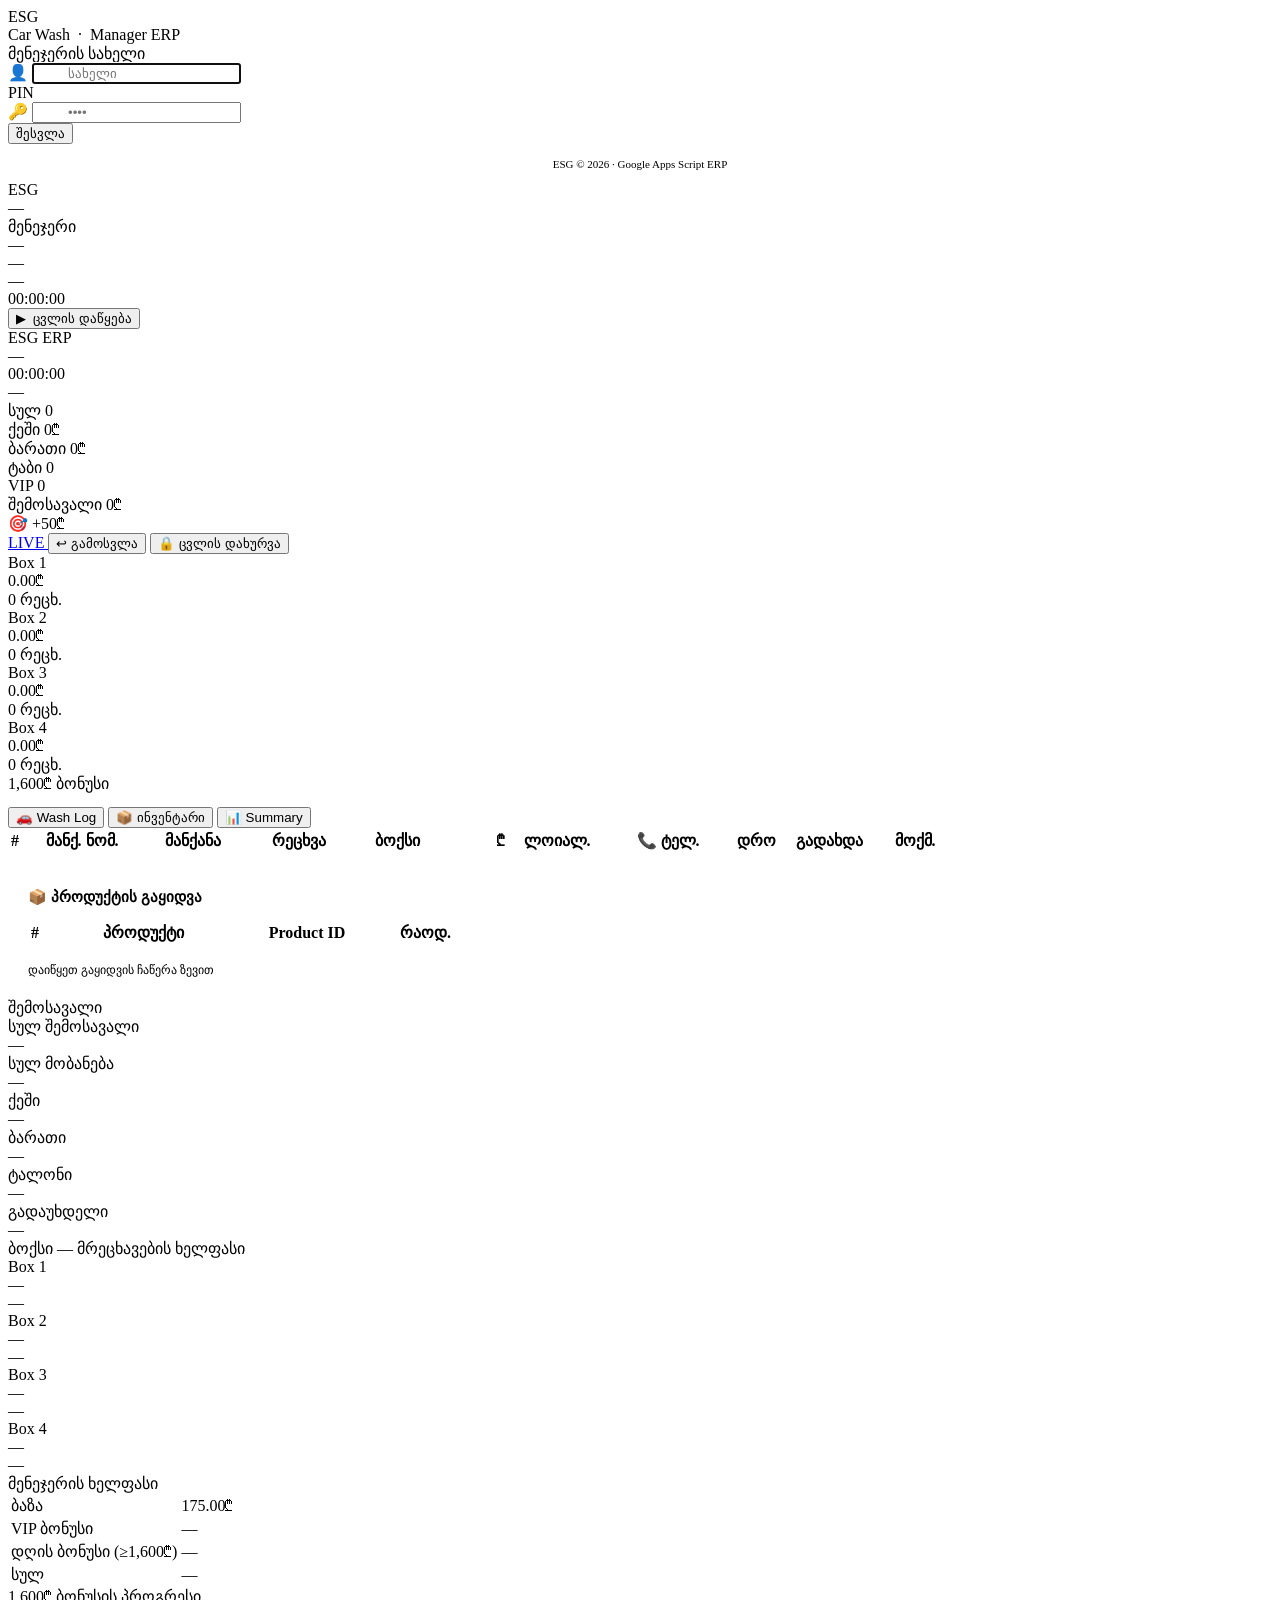
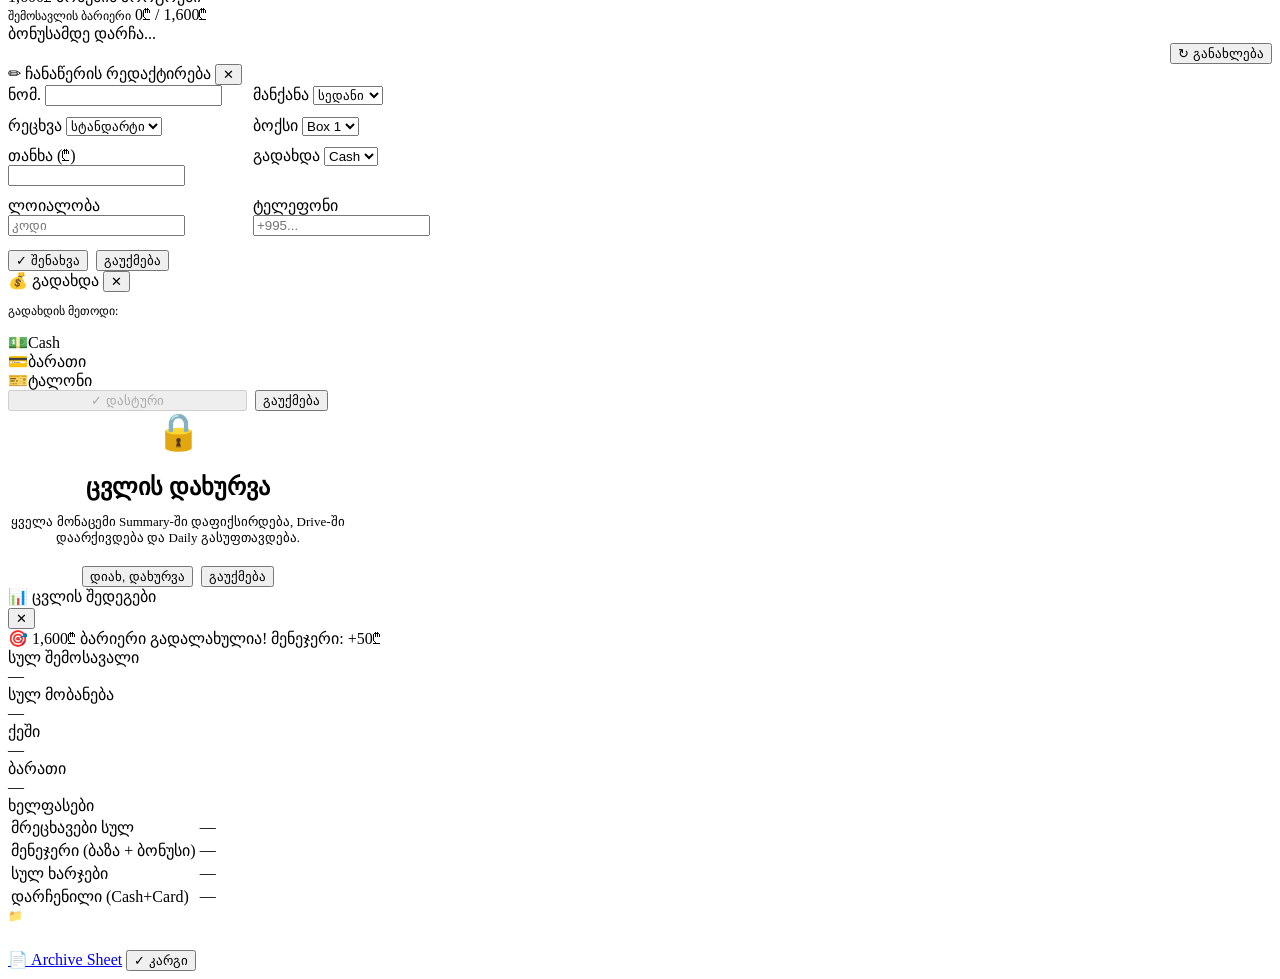
==== index.html @ 3c3db8a5 "v11: Native Excel grid - 25 pre-rows, Tab/Enter nav, box colours - Reverted box panel (v10), kept ta" ====
<!DOCTYPE html>
<html lang="ka">
<head>
  <meta charset="UTF-8">
  <meta name="viewport" content="width=device-width, initial-scale=1.0">
  <title>ESG Manager ERP</title>
  <?!= include('style'); ?>
</head>
<body>

<!-- ═══════════════════════════════ LOGIN ═══════════════════════════════ -->
<div id="login-screen">
  <div class="login-card">
    <div class="login-logo">
      <div class="esg-logo-mark">
        <span class="l-e">E</span><span class="l-s">S</span><span class="l-g">G</span>
      </div>
      <div class="login-subtitle">Car Wash &nbsp;·&nbsp; Manager ERP</div>
    </div>
    <div class="login-error" id="login-error"></div>
    <form class="login-form" id="login-form" autocomplete="off">
      <div class="fg">
        <label>მენეჯერის სახელი</label>
        <div class="input-wrap">
          <span class="ii">👤</span>
          <input type="text" id="manager-name" placeholder="სახელი" required autofocus
                 style="padding-left:34px">
        </div>
      </div>
      <div class="fg">
        <label>PIN</label>
        <div class="input-wrap">
          <span class="ii">🔑</span>
          <input type="password" id="pin" placeholder="••••" maxlength="6"
                 inputmode="numeric" required style="padding-left:34px">
        </div>
      </div>
      <button type="submit" class="btn btn-primary login-submit" id="login-btn">შესვლა</button>
    </form>
    <p style="text-align:center;margin-top:14px;font-size:11px;color:var(--text-4)">
      ESG © 2026 · Google Apps Script ERP
    </p>
  </div>
</div>

<!-- ═══════════════════════════ START SHIFT ══════════════════════════════ -->
<div id="start-shift-screen">
  <div class="ss-card">
    <div class="ss-logo"><div class="ss-esg"><span class="e">E</span><span class="s">S</span><span class="g">G</span></div></div>
    <div class="ss-manager-strip">
      <div class="ss-avatar" id="ss-avatar">—</div>
      <div>
        <div class="ss-greeting-lbl">მენეჯერი</div>
        <div class="ss-manager-name" id="ss-manager-name">—</div>
      </div>
    </div>
    <div class="ss-datetime">
      <div class="ss-day" id="ss-day-name">—</div>
      <div class="ss-date" id="ss-date-str">—</div>
      <div class="ss-bigclock">
        <span id="ss-hh">00</span><span class="csep">:</span><span id="ss-mm">00</span><span class="csep">:</span><span id="ss-ss">00</span>
      </div>
    </div>
    <button class="ss-startbtn" id="start-shift-btn">▶ &nbsp;ცვლის დაწყება</button>
  </div>
</div>

<!-- ════════════════════════════ MAIN APP ════════════════════════════════ -->
<div id="app">

  <!-- HEADER -->
  <header class="app-header">
    <!-- Logo -->
    <div class="hdr-logo">
      <span class="le">E</span><span class="ls">S</span><span class="lg">G</span>
      <span class="hdr-logo-sub">ERP</span>
    </div>

    <div class="hdr-divider"></div>

    <!-- Clock -->
    <div class="hdr-clock">
      <div class="hdr-clock-day" id="hdr-date">—</div>
      <div class="hdr-clock-time">
        <span id="hdr-hh">00</span><span class="csep">:</span><span id="hdr-mm">00</span><span class="csep">:</span><span id="hdr-ss">00</span>
      </div>
    </div>

    <div class="hdr-divider"></div>

    <!-- Manager -->
    <div class="hdr-manager">
      <div class="hdr-mgr-dot"></div>
      <span class="hdr-mgr-name" id="manager-name-display">—</span>
    </div>
    <div class="hdr-shift-info" id="hdr-shift-info"></div>

    <!-- Stats (live) -->
    <div class="hdr-stats" style="margin-left:auto">
      <div class="hdr-stat">
        <span class="hdr-stat-label">სულ</span>
        <span class="hdr-stat-value" id="st-washes">0</span>
      </div>
      <div class="hdr-stat s-cash">
        <span class="hdr-stat-label">ქეში</span>
        <span class="hdr-stat-value" id="st-cash">0₾</span>
      </div>
      <div class="hdr-stat">
        <span class="hdr-stat-label">ბარათი</span>
        <span class="hdr-stat-value" id="st-card">0₾</span>
      </div>
      <div class="hdr-stat s-pending">
        <span class="hdr-stat-label">ტაბი</span>
        <span class="hdr-stat-value" id="st-pending">0</span>
      </div>
      <div class="hdr-stat s-vip">
        <span class="hdr-stat-label">VIP</span>
        <span class="hdr-stat-value" id="st-vip">0</span>
      </div>
      <div class="hdr-stat s-revenue">
        <span class="hdr-stat-label">შემოსავალი</span>
        <span class="hdr-stat-value" id="st-revenue">0₾</span>
      </div>
      <div class="bonus-pill" id="bonus-pill">🎯 +50₾</div>
    </div>

    <!-- Actions -->
    <div class="hdr-actions">
      <a class="live-pill" id="live-link-btn" href="#" target="_blank">
        <span class="live-dot"></span>LIVE
      </a>
      <button class="btn btn-outline btn-sm" id="logout-btn">↩ გამოსვლა</button>
      <button class="btn btn-primary" id="close-shift-btn">🔒 ცვლის დახურვა</button>
    </div>
  </header>

  <!-- BOX EARNINGS BAR -->
  <div class="box-bar">
    <div class="box-bar-item"><div class="bbi-label">Box 1</div><div class="bbi-salary" id="box1-sal">0.00₾</div><div class="bbi-washes" id="box1-w">0 რეცხ.</div></div>
    <div class="box-bar-item"><div class="bbi-label">Box 2</div><div class="bbi-salary" id="box2-sal">0.00₾</div><div class="bbi-washes" id="box2-w">0 რეცხ.</div></div>
    <div class="box-bar-item"><div class="bbi-label">Box 3</div><div class="bbi-salary" id="box3-sal">0.00₾</div><div class="bbi-washes" id="box3-w">0 რეცხ.</div></div>
    <div class="box-bar-item"><div class="bbi-label">Box 4</div><div class="bbi-salary" id="box4-sal">0.00₾</div><div class="bbi-washes" id="box4-w">0 რეცხ.</div></div>
    <div class="box-bar-item" style="flex:2">
      <div class="bbi-label" style="display:flex;justify-content:space-between">
        <span>1,600₾ ბონუსი</span><span id="bonus-pct-lbl" style="color:var(--cash)"></span>
      </div>
      <div style="height:8px;background:var(--surface-3);border-radius:4px;overflow:hidden;margin-top:6px">
        <div id="bonus-bar-fill" style="height:100%;background:linear-gradient(90deg,var(--esg-blue),var(--cash));border-radius:4px;transition:width .4s ease;width:0%"></div>
      </div>
    </div>
  </div>

  <!-- TAB NAV -->
  <nav class="tab-nav">
    <button class="tab-btn active" data-tab="washes"    onclick="switchTab('washes')">🚗 Wash Log</button>
    <button class="tab-btn"        data-tab="inventory" onclick="switchTab('inventory')">📦 ინვენტარი</button>
    <button class="tab-btn"        data-tab="summary"   onclick="switchTab('summary')">📊 Summary</button>
  </nav>

  <!-- ════════ WASH LOG TAB — NATIVE EXCEL GRID ════════ -->
  <div class="tab-panel active" id="tab-washes">
    <div class="egrid-wrap">
      <table class="egrid" id="wash-grid">
        <thead>
          <tr>
            <th class="col-num" style="text-align:center">#</th>
            <th style="min-width:118px">მანქ. ნომ.</th>
            <th style="min-width:96px">მანქანა</th>
            <th style="min-width:108px">რეცხვა</th>
            <th style="min-width:80px">ბოქსი</th>
            <th style="min-width:64px;text-align:right">₾</th>
            <th style="min-width:96px">ლოიალ.</th>
            <th style="min-width:118px">📞 ტელ.</th>
            <th style="min-width:50px;text-align:center">დრო</th>
            <th style="min-width:88px;text-align:center">გადახდა</th>
            <th style="min-width:76px;text-align:center">მოქმ.</th>
          </tr>
        </thead>
        <tbody id="wash-tbody">
          <!-- pre-rendered by JS: saved rows + 25 empty rows -->
        </tbody>
      </table>
    </div>
  </div>

  <!-- ════════ INVENTORY TAB ════════ -->
  <div class="tab-panel" id="tab-inventory">
    <div style="padding:20px;overflow-y:auto;flex:1">
      <h3 style="margin-bottom:14px;font-size:15px">📦 პროდუქტის გაყიდვა</h3>
      <table class="inv-grid" id="inv-egrid">
        <thead>
          <tr>
            <th class="td-num">#</th>
            <th style="min-width:200px">პროდუქტი</th>
            <th style="min-width:120px">Product ID</th>
            <th style="min-width:80px;text-align:right">რაოდ.</th>
            <th class="td-btn"></th>
          </tr>
        </thead>
        <tbody id="inv-grid-body">
          <!-- rows injected by JS -->
        </tbody>
      </table>
      <div id="inv-session-log" style="margin-top:18px;font-size:12px;color:var(--text-3)">
        დაიწყეთ გაყიდვის ჩაწერა ზევით
      </div>
    </div>
  </div>

  <!-- ════════ SUMMARY TAB ════════ -->
  <div class="tab-panel" id="tab-summary">
    <div class="summary-panel" id="summary-live-panel">
      <div class="sum-section">შემოსავალი</div>
      <div class="sum-grid">
        <div class="sum-card primary"><div class="sum-card-label">სულ შემოსავალი</div><div class="sum-card-value" id="sv-revenue">—</div></div>
        <div class="sum-card"       ><div class="sum-card-label">სულ მობანება</div>  <div class="sum-card-value" id="sv-washes">—</div></div>
        <div class="sum-card green" ><div class="sum-card-label">ქეში</div>          <div class="sum-card-value" id="sv-cash">—</div></div>
        <div class="sum-card"       ><div class="sum-card-label">ბარათი</div>        <div class="sum-card-value" id="sv-card">—</div></div>
        <div class="sum-card amber" ><div class="sum-card-label">ტალონი</div>        <div class="sum-card-value" id="sv-talon">—</div></div>
        <div class="sum-card amber" ><div class="sum-card-label">გადაუხდელი</div>   <div class="sum-card-value" id="sv-pending">—</div></div>
      </div>

      <div class="sum-section">ბოქსი — მრეცხავების ხელფასი</div>
      <div class="box-sum-grid">
        <div class="bsg-card"><div class="bsg-label">Box 1</div><div class="bsg-value" id="sv-b1-sal">—</div><div class="bsg-sub" id="sv-b1-w">—</div></div>
        <div class="bsg-card"><div class="bsg-label">Box 2</div><div class="bsg-value" id="sv-b2-sal">—</div><div class="bsg-sub" id="sv-b2-w">—</div></div>
        <div class="bsg-card"><div class="bsg-label">Box 3</div><div class="bsg-value" id="sv-b3-sal">—</div><div class="bsg-sub" id="sv-b3-w">—</div></div>
        <div class="bsg-card"><div class="bsg-label">Box 4</div><div class="bsg-value" id="sv-b4-sal">—</div><div class="bsg-sub" id="sv-b4-w">—</div></div>
      </div>

      <div class="sum-section">მენეჯერის ხელფასი</div>
      <table class="sum-table">
        <tr><td>ბაზა</td><td id="sv-mgr-base">175.00₾</td></tr>
        <tr><td>VIP ბონუსი</td><td id="sv-mgr-vip">—</td></tr>
        <tr><td>დღის ბონუსი (≥1,600₾)</td><td id="sv-mgr-bonus">—</td></tr>
        <tr class="total-r"><td>სულ</td><td id="sv-mgr-total">—</td></tr>
      </table>

      <div class="sum-section">1,600₾ ბონუსის პროგრესი</div>
      <div class="bonus-bar-wrap">
        <div class="bbar-header">
          <span style="font-size:12px">შემოსავლის ბარიერი</span>
          <span id="sv-bonus-status" style="color:var(--text-3)">0₾ / 1,600₾</span>
        </div>
        <div class="bbar-track"><div class="bbar-fill" id="sv-bonus-bar" style="width:0%"></div></div>
        <div class="bbar-label" id="sv-bonus-lbl">ბონუსამდე დარჩა...</div>
      </div>

      <div style="text-align:right">
        <button class="btn btn-outline btn-sm" onclick="refreshSummary()">↻ განახლება</button>
      </div>
    </div>
  </div>

</div><!-- /app -->

<!-- ══════════════════════════ MODALS ════════════════════════════════ -->

<!-- Edit Entry Modal -->
<div class="modal-overlay" id="edit-modal">
  <div class="modal" style="width:480px">
    <div class="modal-hdr">
      <span class="modal-title">✏ ჩანაწერის რედაქტირება</span>
      <button class="modal-close" id="close-edit-modal">✕</button>
    </div>
    <form id="edit-form">
      <div style="display:grid;grid-template-columns:1fr 1fr;gap:10px;margin-bottom:14px">
        <div><label>ნომ.</label>
          <input type="text" id="edit-plate" required style="text-transform:uppercase"></div>
        <div><label>მანქანა</label>
          <select id="edit-car-type">
            <option>სედანი</option><option>ჯიპი</option><option>ჯიპი XL</option>
          </select></div>
        <div><label>რეცხვა</label>
          <select id="edit-wash-type">
            <option>სტანდარტი</option><option>VIP</option><option>შიგნიდან</option>
            <option>გარედან</option><option>ორივე</option><option>სხვა</option>
          </select></div>
        <div><label>ბოქსი</label>
          <select id="edit-box">
            <option>Box 1</option><option>Box 2</option><option>Box 3</option><option>Box 4</option>
          </select></div>
        <div><label>თანხა (₾)</label>
          <input type="number" id="edit-cost" min="0" step="1" required></div>
        <div><label>გადახდა</label>
          <select id="edit-payment">
            <option>Cash</option><option>Card</option><option>Talon</option>
          </select></div>
        <div><label>ლოიალობა</label>
          <input type="text" id="edit-loyalty" placeholder="კოდი"></div>
        <div><label>ტელეფონი</label>
          <input type="text" id="edit-phone" placeholder="+995..."></div>
      </div>
      <div style="display:flex;gap:8px">
        <button type="submit" class="btn btn-primary" id="save-edit-btn">✓ შენახვა</button>
        <button type="button" class="btn btn-outline" onclick="closeEditModal()">გაუქმება</button>
      </div>
    </form>
  </div>
</div>

<!-- Collect Payment -->
<div class="modal-overlay" id="collect-modal">
  <div class="modal" style="width:320px">
    <div class="modal-hdr">
      <span class="modal-title" id="collect-modal-title">💰 გადახდა</span>
      <button class="modal-close" onclick="closeCollectModal()">✕</button>
    </div>
    <p style="font-size:12px;color:var(--text-3);margin-bottom:14px">გადახდის მეთოდი:</p>
    <div class="pay-option-grid">
      <div class="pay-option" onclick="selectPay('Cash')">
        <span class="po-icon">💵</span><span class="po-lbl">Cash</span>
      </div>
      <div class="pay-option" onclick="selectPay('Card')">
        <span class="po-icon">💳</span><span class="po-lbl">ბარათი</span>
      </div>
      <div class="pay-option" onclick="selectPay('Talon')">
        <span class="po-icon">🎫</span><span class="po-lbl">ტალონი</span>
      </div>
    </div>
    <div style="display:flex;gap:8px">
      <button class="btn btn-primary" id="confirm-pay-btn" style="flex:1" disabled onclick="onConfirmPay()">✓ დასტური</button>
      <button class="btn btn-outline" onclick="closeCollectModal()">გაუქმება</button>
    </div>
  </div>
</div>

<!-- Confirm Close Shift -->
<div class="modal-overlay" id="confirm-modal">
  <div class="modal" style="width:340px;text-align:center">
    <div style="font-size:36px;margin-bottom:10px">🔒</div>
    <h2 style="margin-bottom:8px">ცვლის დახურვა</h2>
    <p style="color:var(--text-3);margin-bottom:20px;font-size:13px">
      ყველა მონაცემი Summary-ში დაფიქსირდება, Drive-ში დაარქივდება და Daily გასუფთავდება.
    </p>
    <div style="display:flex;gap:8px;justify-content:center">
      <button class="btn btn-primary" id="confirm-yes">დიახ, დახურვა</button>
      <button class="btn btn-outline" id="confirm-no">გაუქმება</button>
    </div>
  </div>
</div>

<!-- Shift Summary Result -->
<div class="modal-overlay" id="summary-modal">
  <div class="modal" style="width:540px">
    <div class="modal-hdr">
      <div>
        <div class="modal-title">📊 ცვლის შედეგები</div>
        <div style="font-size:11px;color:var(--text-3);margin-top:2px" id="sm-date"></div>
      </div>
      <button class="modal-close" id="close-summary-modal">✕</button>
    </div>
    <div class="bonus-alert" id="sm-bonus-alert">🎯 1,600₾ ბარიერი გადალახულია! მენეჯერი: +50₾</div>
    <div class="sm-grid">
      <div class="sm-card accent"><div class="scl">სულ შემოსავალი</div><div class="scv" id="sm-revenue">—</div></div>
      <div class="sm-card"      ><div class="scl">სულ მობანება</div>  <div class="scv" id="sm-washes">—</div></div>
      <div class="sm-card green"><div class="scl">ქეში</div>           <div class="scv" id="sm-cash">—</div></div>
      <div class="sm-card"     ><div class="scl">ბარათი</div>          <div class="scv" id="sm-card">—</div></div>
    </div>
    <div class="sum-section" style="margin-top:0">ხელფასები</div>
    <table class="sm-table">
      <tr><td>მრეცხავები სულ</td><td id="sm-washer">—</td></tr>
      <tr><td>მენეჯერი (ბაზა + ბონუსი)</td><td id="sm-mgr">—</td></tr>
      <tr class="total-r"><td>სულ ხარჯები</td><td id="sm-expenses">—</td></tr>
      <tr><td>დარჩენილი (Cash+Card)</td><td id="sm-remain">—</td></tr>
    </table>
    <div style="font-size:12px;color:var(--text-3);margin-bottom:12px">
      📁 <span id="sm-path"></span>
    </div>
    <a class="archive-link" id="sm-archive-url" href="#" target="_blank">📄 Archive Sheet</a>
    <button class="btn btn-primary btn-full" id="close-summary-btn" style="margin-top:14px">✓ კარგი</button>
  </div>
</div>

<div id="toast-container"></div>

<?!= include('script'); ?>
</body>
</html>
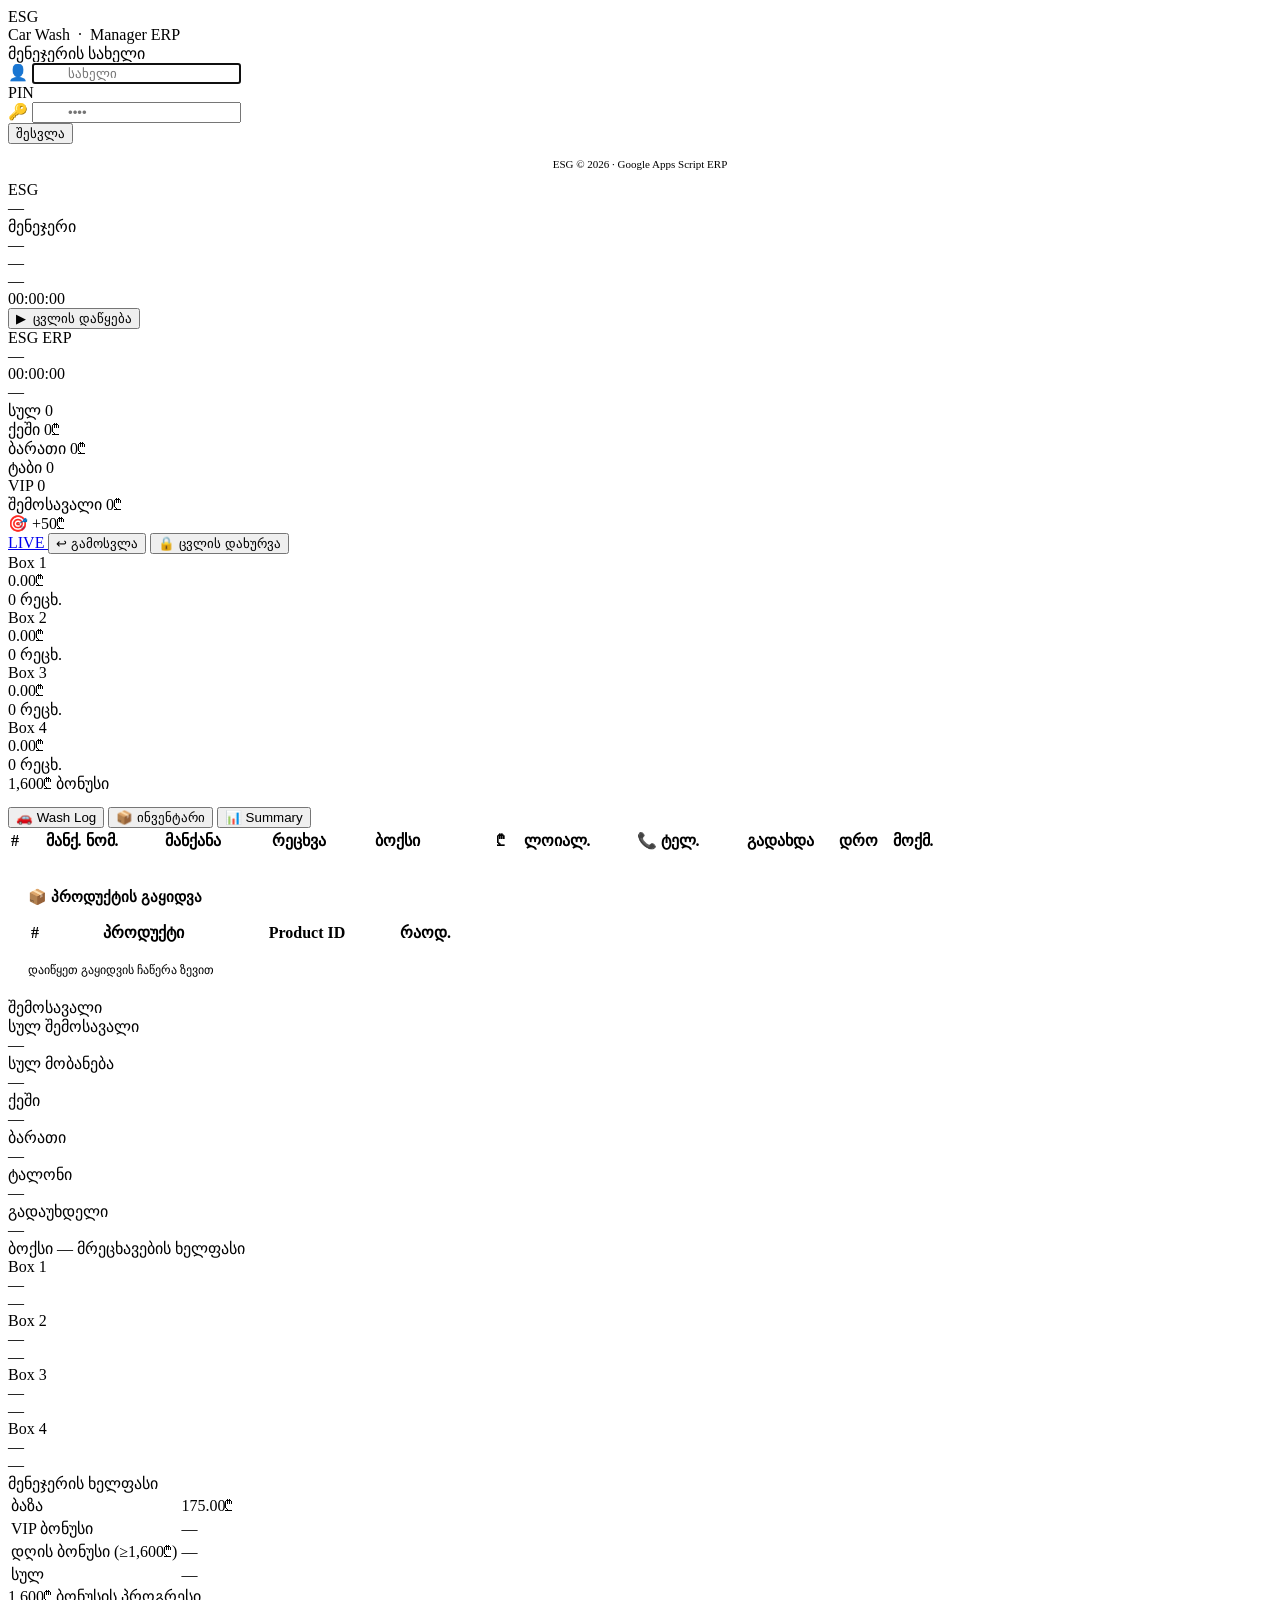
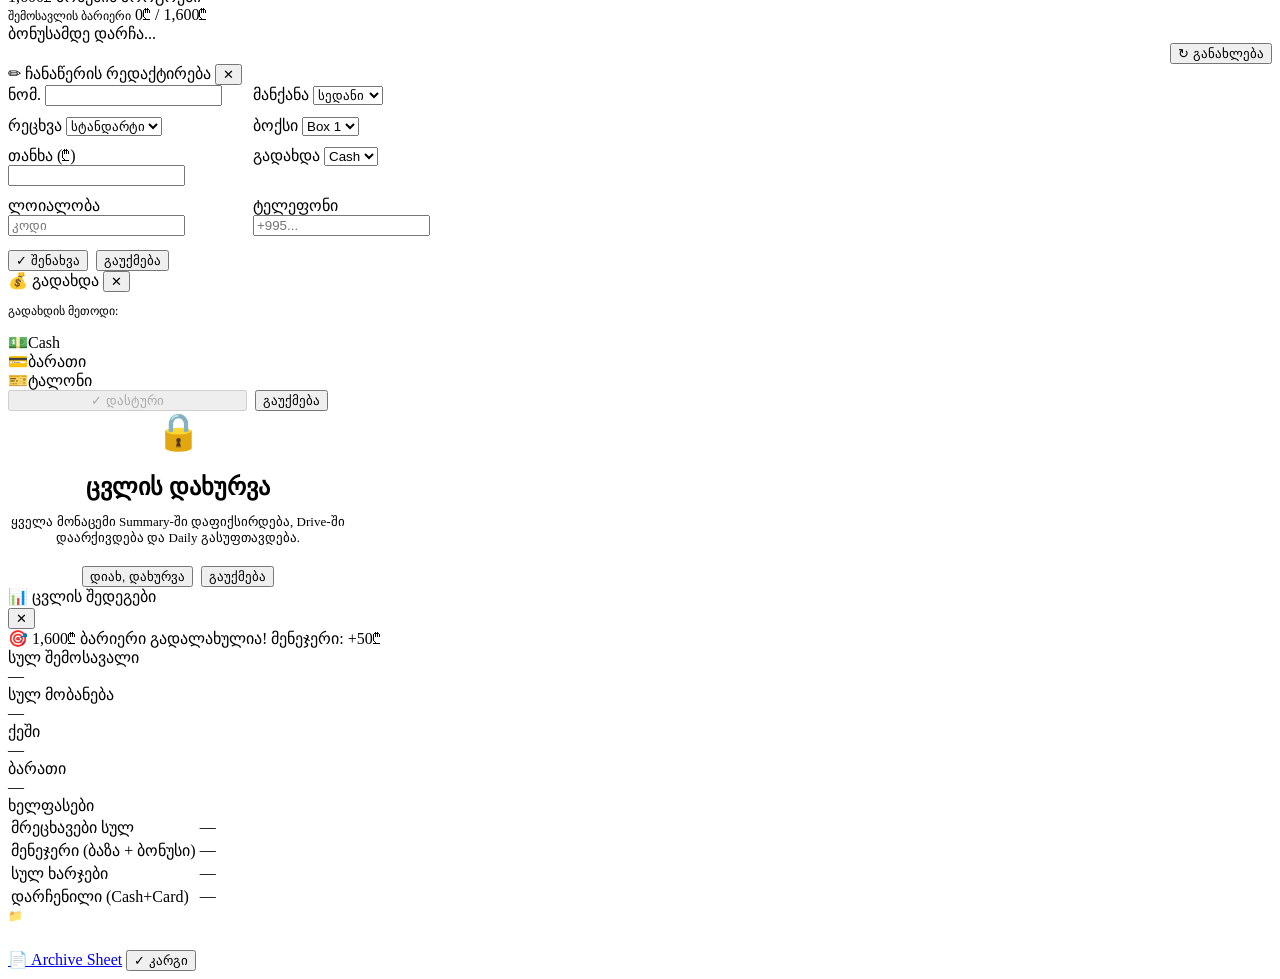
==== commit 21738ce9: "v12: No prefill, coloured box cells, 100 rows, inline payment dropdown - All selects start empty (—)" ====
--- a/index.html
+++ b/index.html
@@ -171,9 +171,9 @@
             <th style="min-width:64px;text-align:right">₾</th>
             <th style="min-width:96px">ლოიალ.</th>
             <th style="min-width:118px">📞 ტელ.</th>
+            <th style="min-width:98px;text-align:center">გადახდა</th>
             <th style="min-width:50px;text-align:center">დრო</th>
-            <th style="min-width:88px;text-align:center">გადახდა</th>
-            <th style="min-width:76px;text-align:center">მოქმ.</th>
+            <th style="min-width:52px;text-align:center">მოქმ.</th>
           </tr>
         </thead>
         <tbody id="wash-tbody">
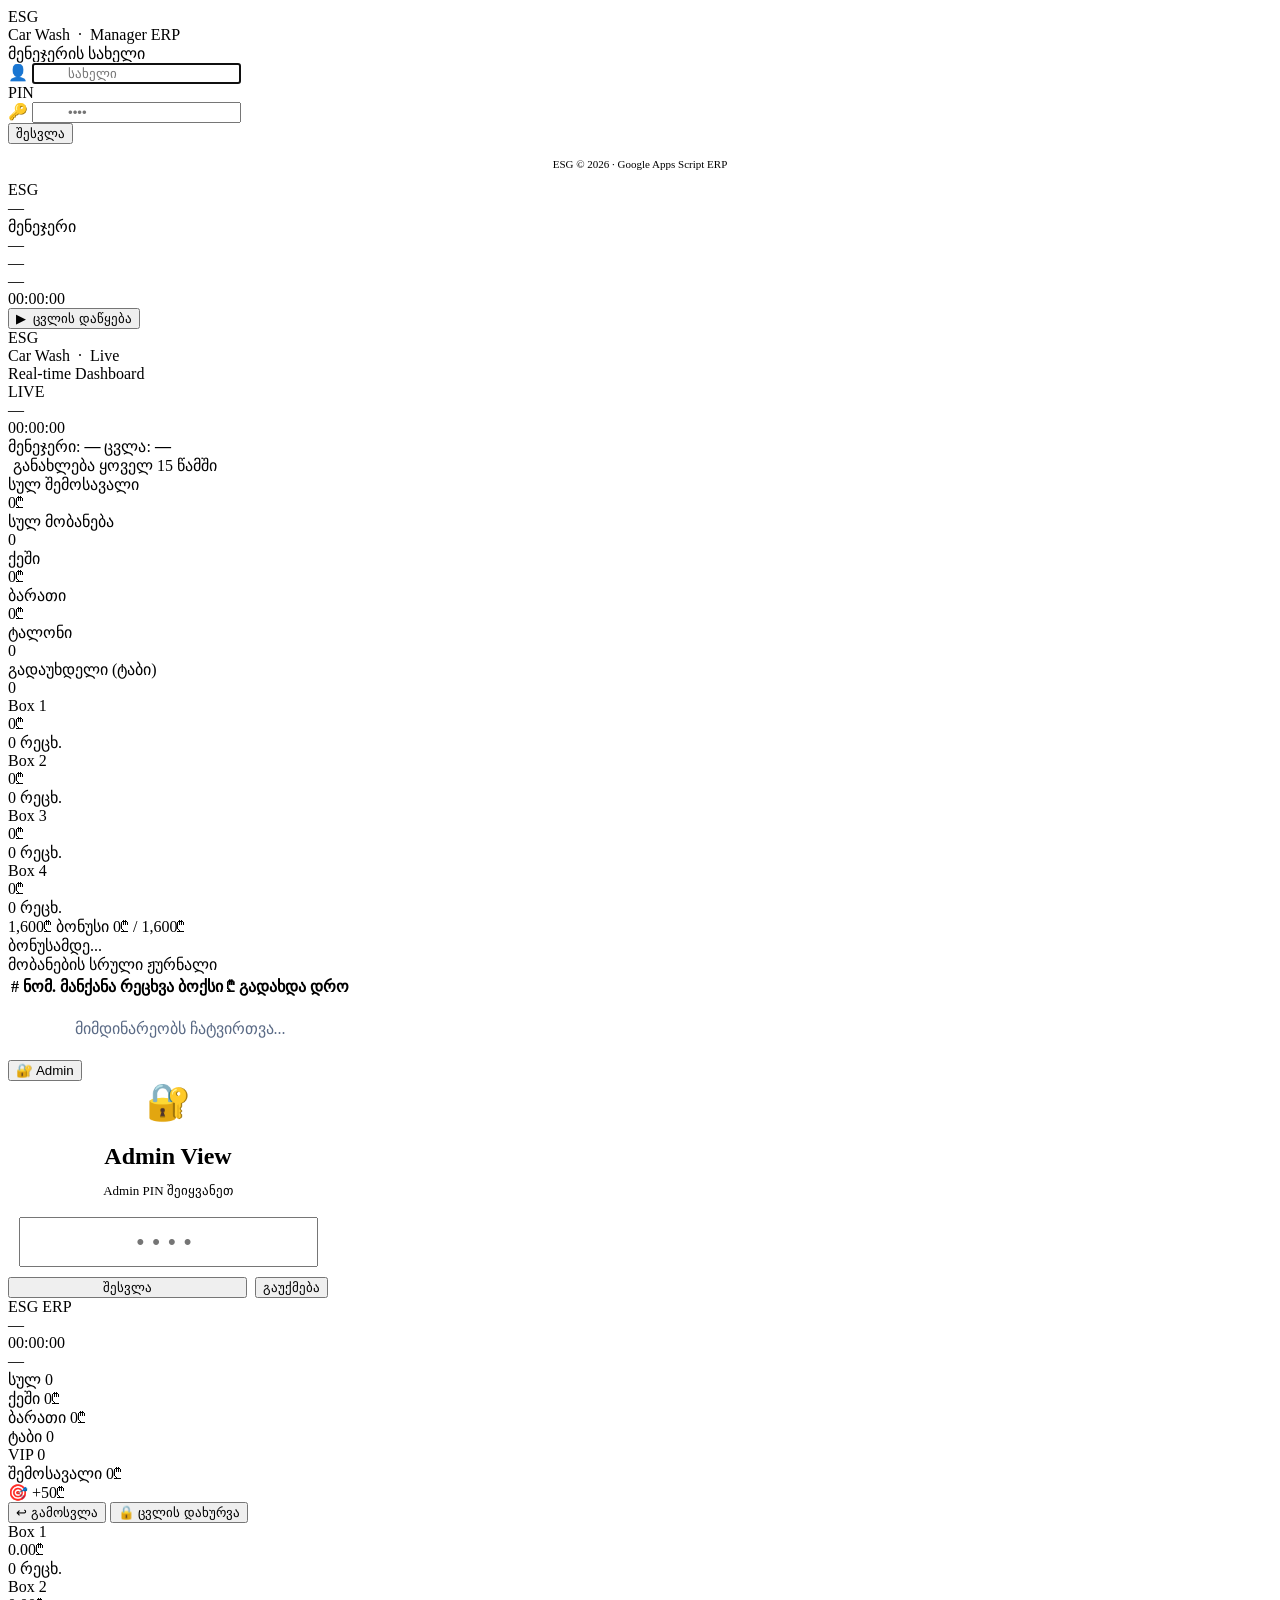
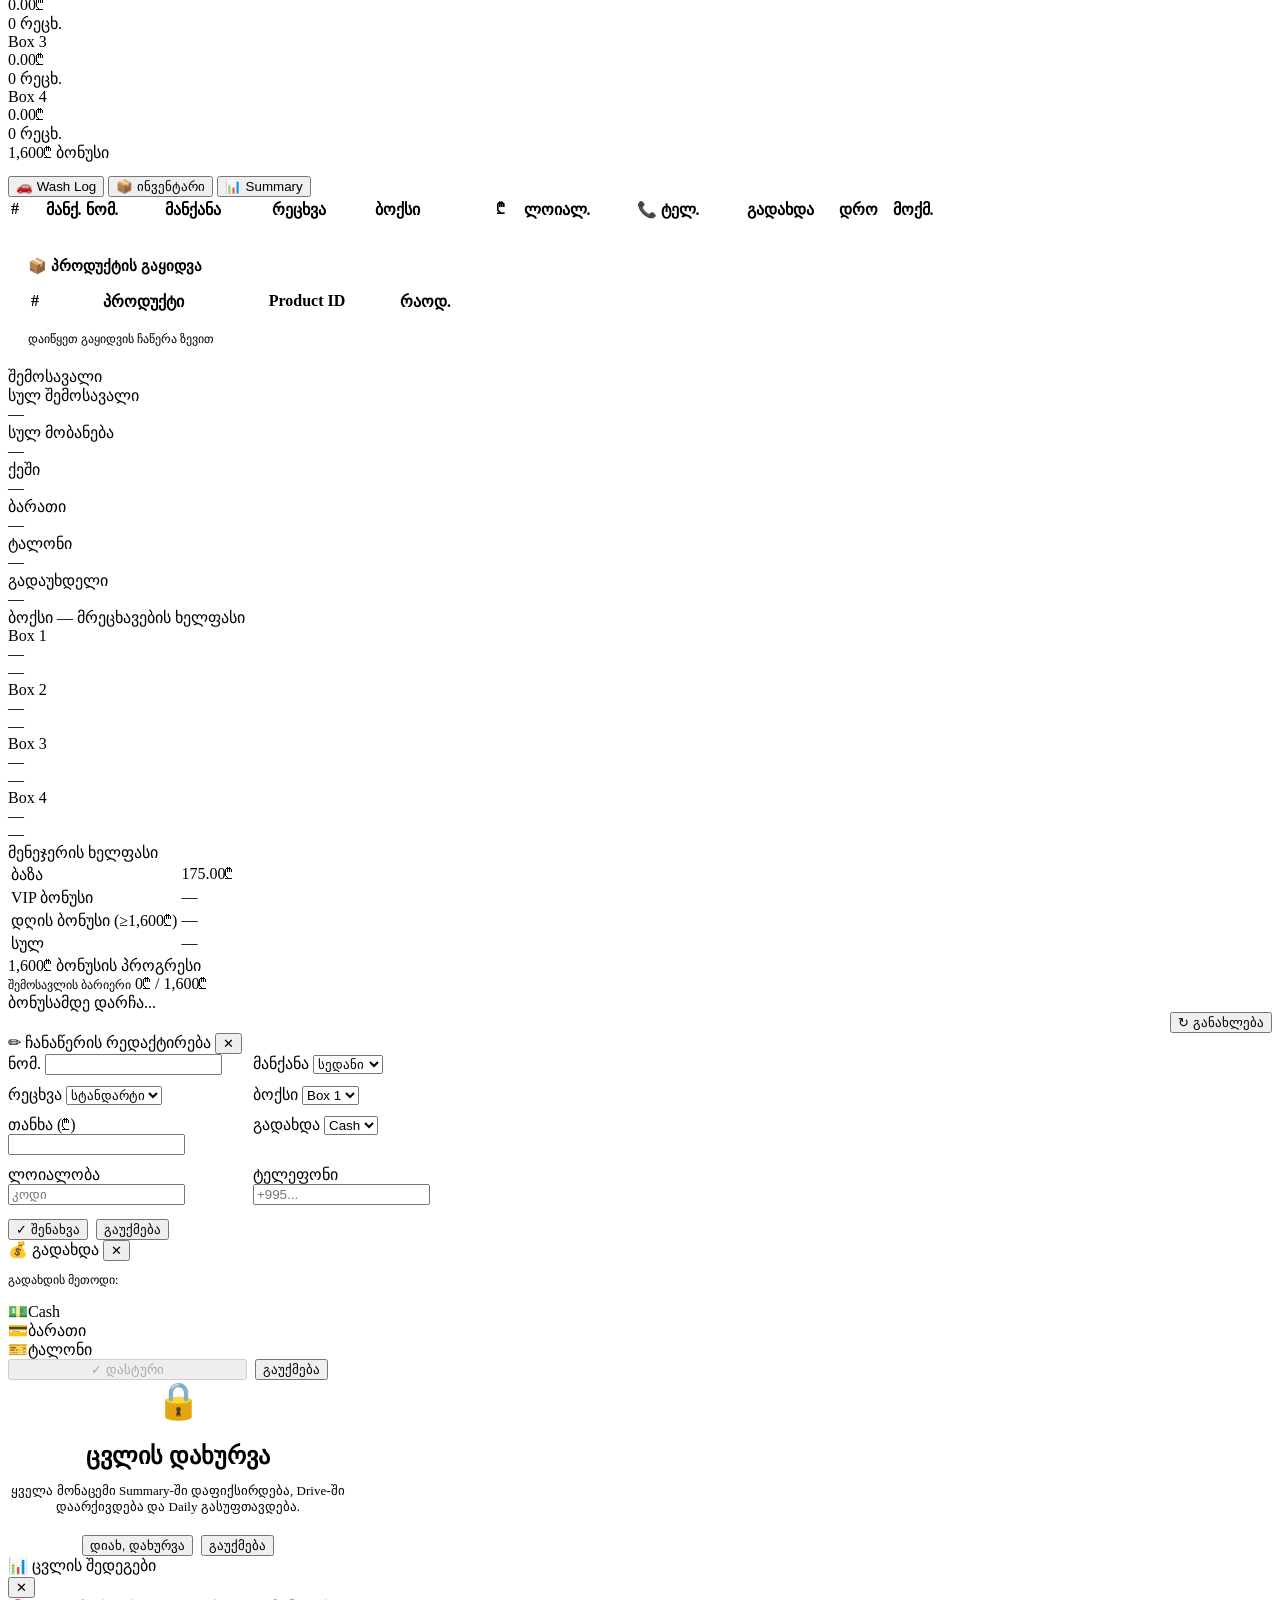
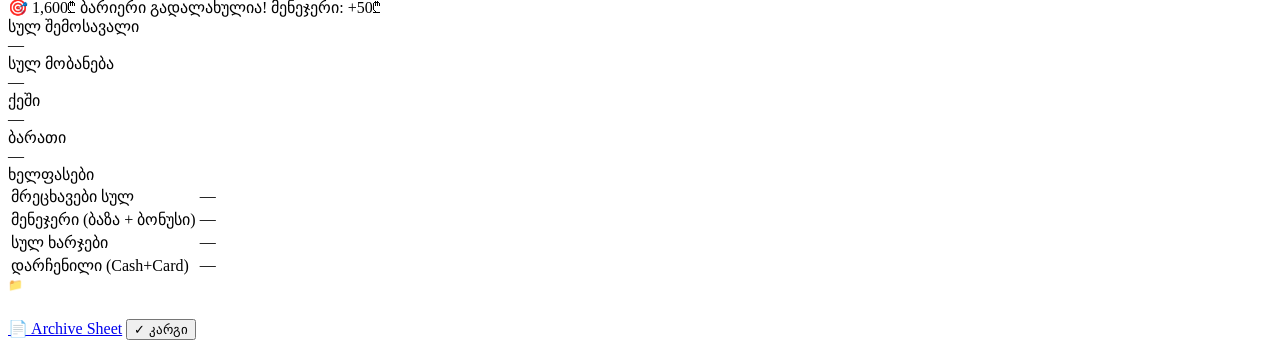
==== commit 774cc069: "v15: live mode as default view + admin PIN 1234 - Anyone opening the webapp now sees a live dark das" ====
--- a/index.html
+++ b/index.html
@@ -65,6 +65,102 @@
   </div>
 </div>
 
+<!-- ═══════════════════════════ LIVE SCREEN ══════════════════════════════ -->
+<div id="live-screen">
+
+  <div class="ls-header">
+    <div class="ls-logo">
+      <div class="ls-logo-badge">ESG</div>
+      <div>
+        <div class="ls-title">Car Wash &nbsp;<span>·</span>&nbsp; Live</div>
+        <div class="ls-subtitle">Real-time Dashboard</div>
+      </div>
+    </div>
+    <div class="ls-live-badge"><span class="ls-live-dot"></span><span>LIVE</span></div>
+    <div class="ls-clock">
+      <div id="ls-date">—</div>
+      <div class="ls-time"><span id="ls-hh">00</span>:<span id="ls-mm">00</span>:<span id="ls-ss">00</span></div>
+    </div>
+  </div>
+
+  <div class="ls-meta">
+    <span>მენეჯერი: <strong id="ls-manager">—</strong></span>
+    <span>ცვლა: <strong id="ls-shift-start">—</strong></span>
+    <span id="ls-refresh-status" style="margin-left:auto;display:flex;align-items:center;gap:5px">
+      <span class="ls-refresh-dot"></span>განახლება ყოველ 15 წამში
+    </span>
+  </div>
+
+  <!-- Stats -->
+  <div class="ls-stats-grid">
+    <div class="ls-card accent"><div class="lsc-label">სულ შემოსავალი</div><div class="lsc-value" id="ls-revenue">0₾</div></div>
+    <div class="ls-card"      ><div class="lsc-label">სულ მობანება</div>  <div class="lsc-value" id="ls-washes">0</div></div>
+    <div class="ls-card green"><div class="lsc-label">ქეში</div>          <div class="lsc-value" id="ls-cash">0₾</div></div>
+    <div class="ls-card blue" ><div class="lsc-label">ბარათი</div>        <div class="lsc-value" id="ls-card">0₾</div></div>
+    <div class="ls-card amber"><div class="lsc-label">ტალონი</div>        <div class="lsc-value" id="ls-talon">0</div></div>
+    <div class="ls-card red"  ><div class="lsc-label">გადაუხდელი (ტაბი)</div><div class="lsc-value" id="ls-pending">0</div></div>
+  </div>
+
+  <!-- Box earnings -->
+  <div class="ls-boxes">
+    <div class="ls-box-card bx1"><div class="lsb-label">Box 1</div><div class="lsb-sal" id="ls-b1-sal">0₾</div><div class="lsb-w" id="ls-b1-w">0 რეცხ.</div></div>
+    <div class="ls-box-card bx2"><div class="lsb-label">Box 2</div><div class="lsb-sal" id="ls-b2-sal">0₾</div><div class="lsb-w" id="ls-b2-w">0 რეცხ.</div></div>
+    <div class="ls-box-card bx3"><div class="lsb-label">Box 3</div><div class="lsb-sal" id="ls-b3-sal">0₾</div><div class="lsb-w" id="ls-b3-w">0 რეცხ.</div></div>
+    <div class="ls-box-card bx4"><div class="lsb-label">Box 4</div><div class="lsb-sal" id="ls-b4-sal">0₾</div><div class="lsb-w" id="ls-b4-w">0 რეცხ.</div></div>
+  </div>
+
+  <!-- Bonus progress -->
+  <div class="ls-bonus-wrap">
+    <div class="ls-bonus-header">
+      <span>1,600₾ ბონუსი</span>
+      <span id="ls-bonus-status">0₾ / 1,600₾</span>
+    </div>
+    <div class="ls-bonus-track"><div class="ls-bonus-fill" id="ls-bonus-bar" style="width:0%"></div></div>
+    <div class="ls-bonus-lbl" id="ls-bonus-lbl">ბონუსამდე...</div>
+  </div>
+
+  <!-- Full wash log -->
+  <div class="ls-section-title">მობანების სრული ჟურნალი</div>
+  <div class="ls-log-wrap">
+    <table class="ls-log-table">
+      <thead>
+        <tr>
+          <th>#</th><th>ნომ.</th><th>მანქანა</th><th>რეცხვა</th>
+          <th>ბოქსი</th><th style="text-align:right">₾</th><th>გადახდა</th><th>დრო</th>
+        </tr>
+      </thead>
+      <tbody id="ls-log-tbody">
+        <tr><td colspan="8" style="text-align:center;color:#5A6A85;padding:20px">მიმდინარეობს ჩატვირთვა...</td></tr>
+      </tbody>
+    </table>
+  </div>
+
+  <!-- Floating admin button -->
+  <button class="ls-admin-btn" id="admin-access-btn" onclick="showAdminPinOverlay()">🔐 Admin</button>
+
+</div><!-- /live-screen -->
+
+<!-- Admin PIN Overlay -->
+<div class="modal-overlay" id="admin-pin-overlay">
+  <div class="modal" style="width:320px;text-align:center">
+    <div style="font-size:36px;margin-bottom:10px">🔐</div>
+    <h2 style="margin-bottom:6px">Admin View</h2>
+    <p style="color:var(--text-3);font-size:13px;margin-bottom:18px">Admin PIN შეიყვანეთ</p>
+    <div class="fg" style="margin-bottom:10px">
+      <input type="password" id="admin-pin-input" placeholder="••••" maxlength="6"
+             inputmode="numeric"
+             style="text-align:center;font-size:22px;letter-spacing:8px;padding:10px"
+             onkeydown="if(event.key==='Enter')unlockAdminFromLive()"
+             oninput="this.value=this.value.replace(/\D/g,'').slice(0,6)">
+    </div>
+    <div class="login-error" id="admin-pin-error"></div>
+    <div style="display:flex;gap:8px;margin-top:4px">
+      <button class="btn btn-primary" style="flex:1" id="admin-pin-btn" onclick="unlockAdminFromLive()">შესვლა</button>
+      <button class="btn btn-outline" onclick="hideAdminPinOverlay()">გაუქმება</button>
+    </div>
+  </div>
+</div>
+
 <!-- ════════════════════════════ MAIN APP ════════════════════════════════ -->
 <div id="app">
 
@@ -126,9 +222,6 @@
 
     <!-- Actions -->
     <div class="hdr-actions">
-      <a class="live-pill" id="live-link-btn" href="#" target="_blank">
-        <span class="live-dot"></span>LIVE
-      </a>
       <button class="btn btn-outline btn-sm" id="logout-btn">↩ გამოსვლა</button>
       <button class="btn btn-primary" id="close-shift-btn">🔒 ცვლის დახურვა</button>
     </div>
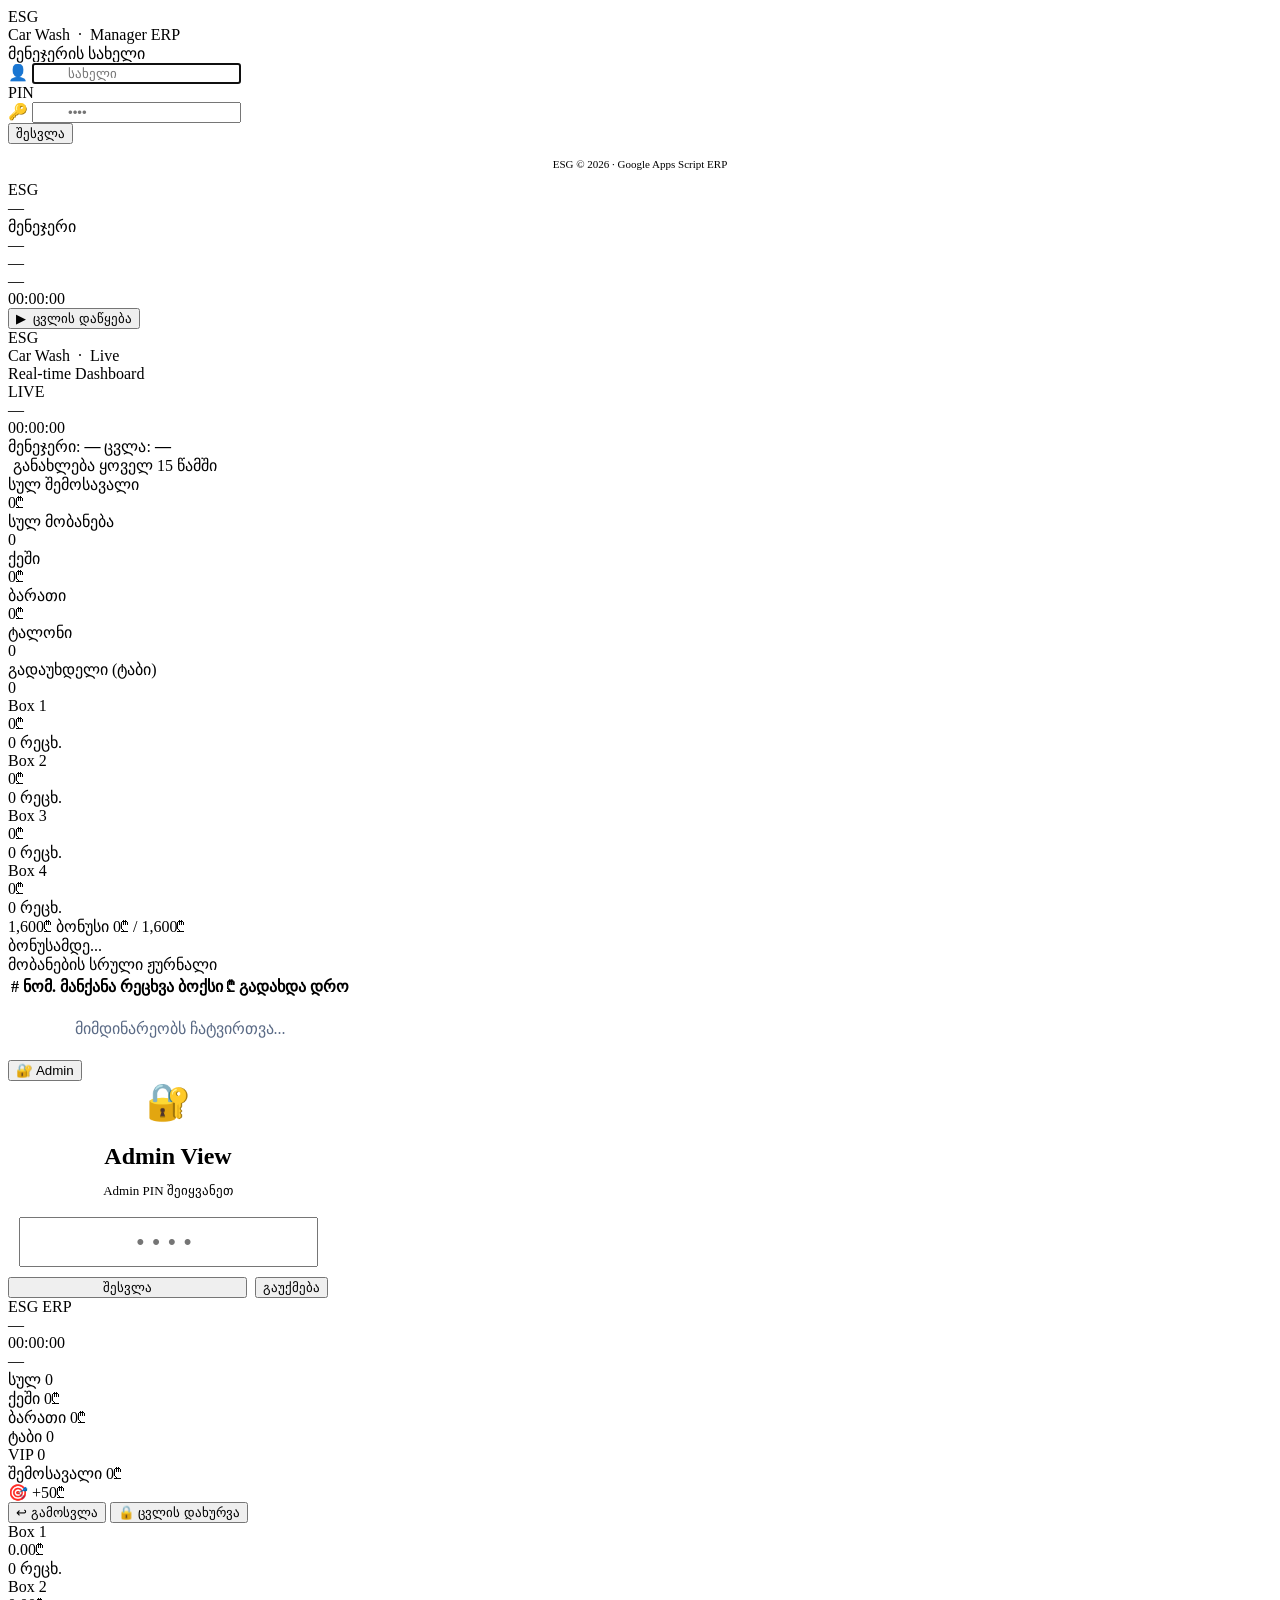
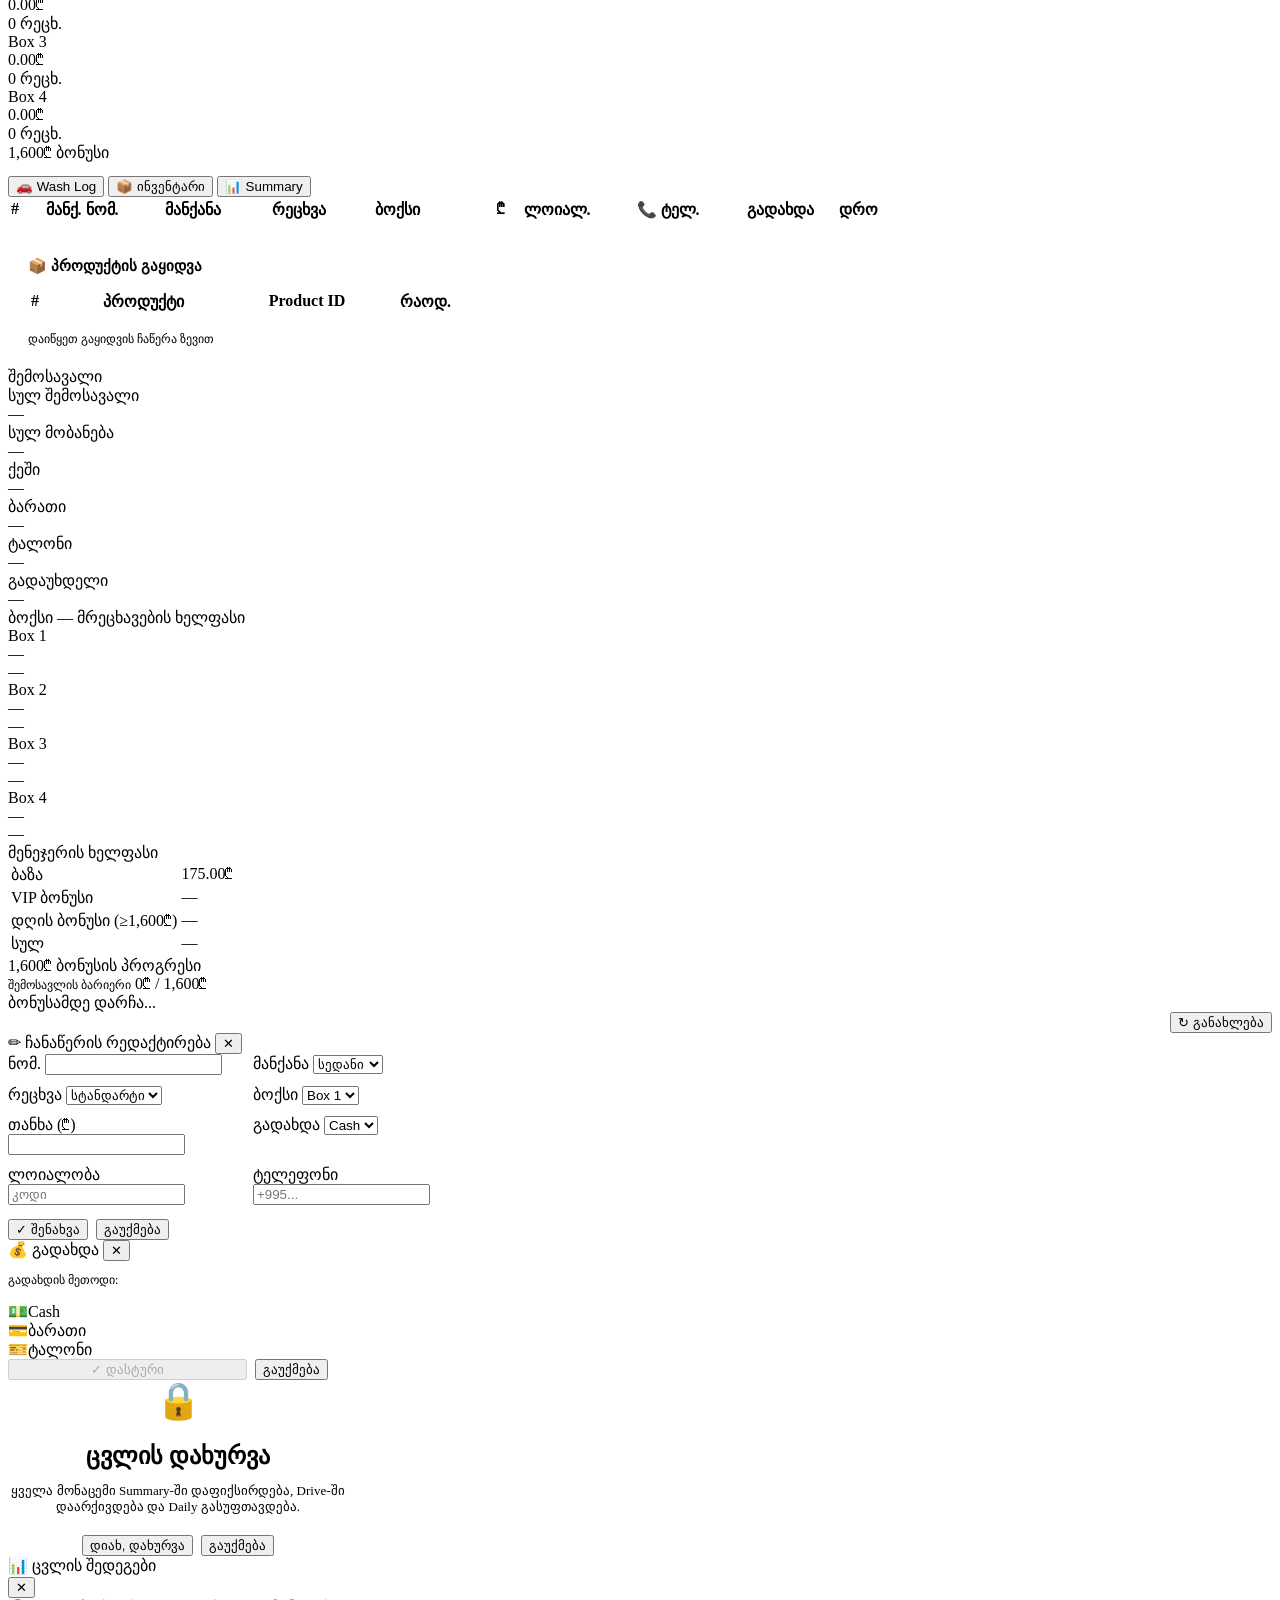
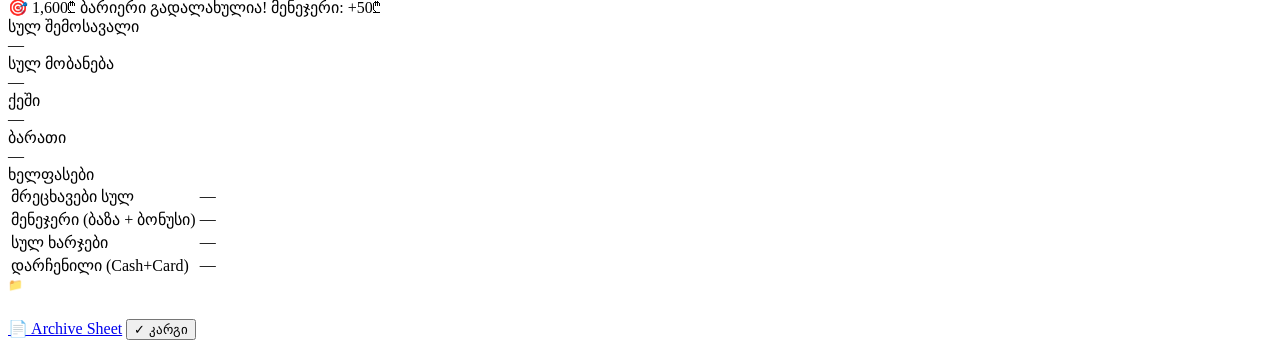
==== commit c9c37d07: "v16: auto-save to sheet, payment=paid, remove action column - Auto-sync every 10s: any row with plat" ====
--- a/index.html
+++ b/index.html
@@ -266,7 +266,6 @@
             <th style="min-width:118px">📞 ტელ.</th>
             <th style="min-width:98px;text-align:center">გადახდა</th>
             <th style="min-width:50px;text-align:center">დრო</th>
-            <th style="min-width:52px;text-align:center">მოქმ.</th>
           </tr>
         </thead>
         <tbody id="wash-tbody">
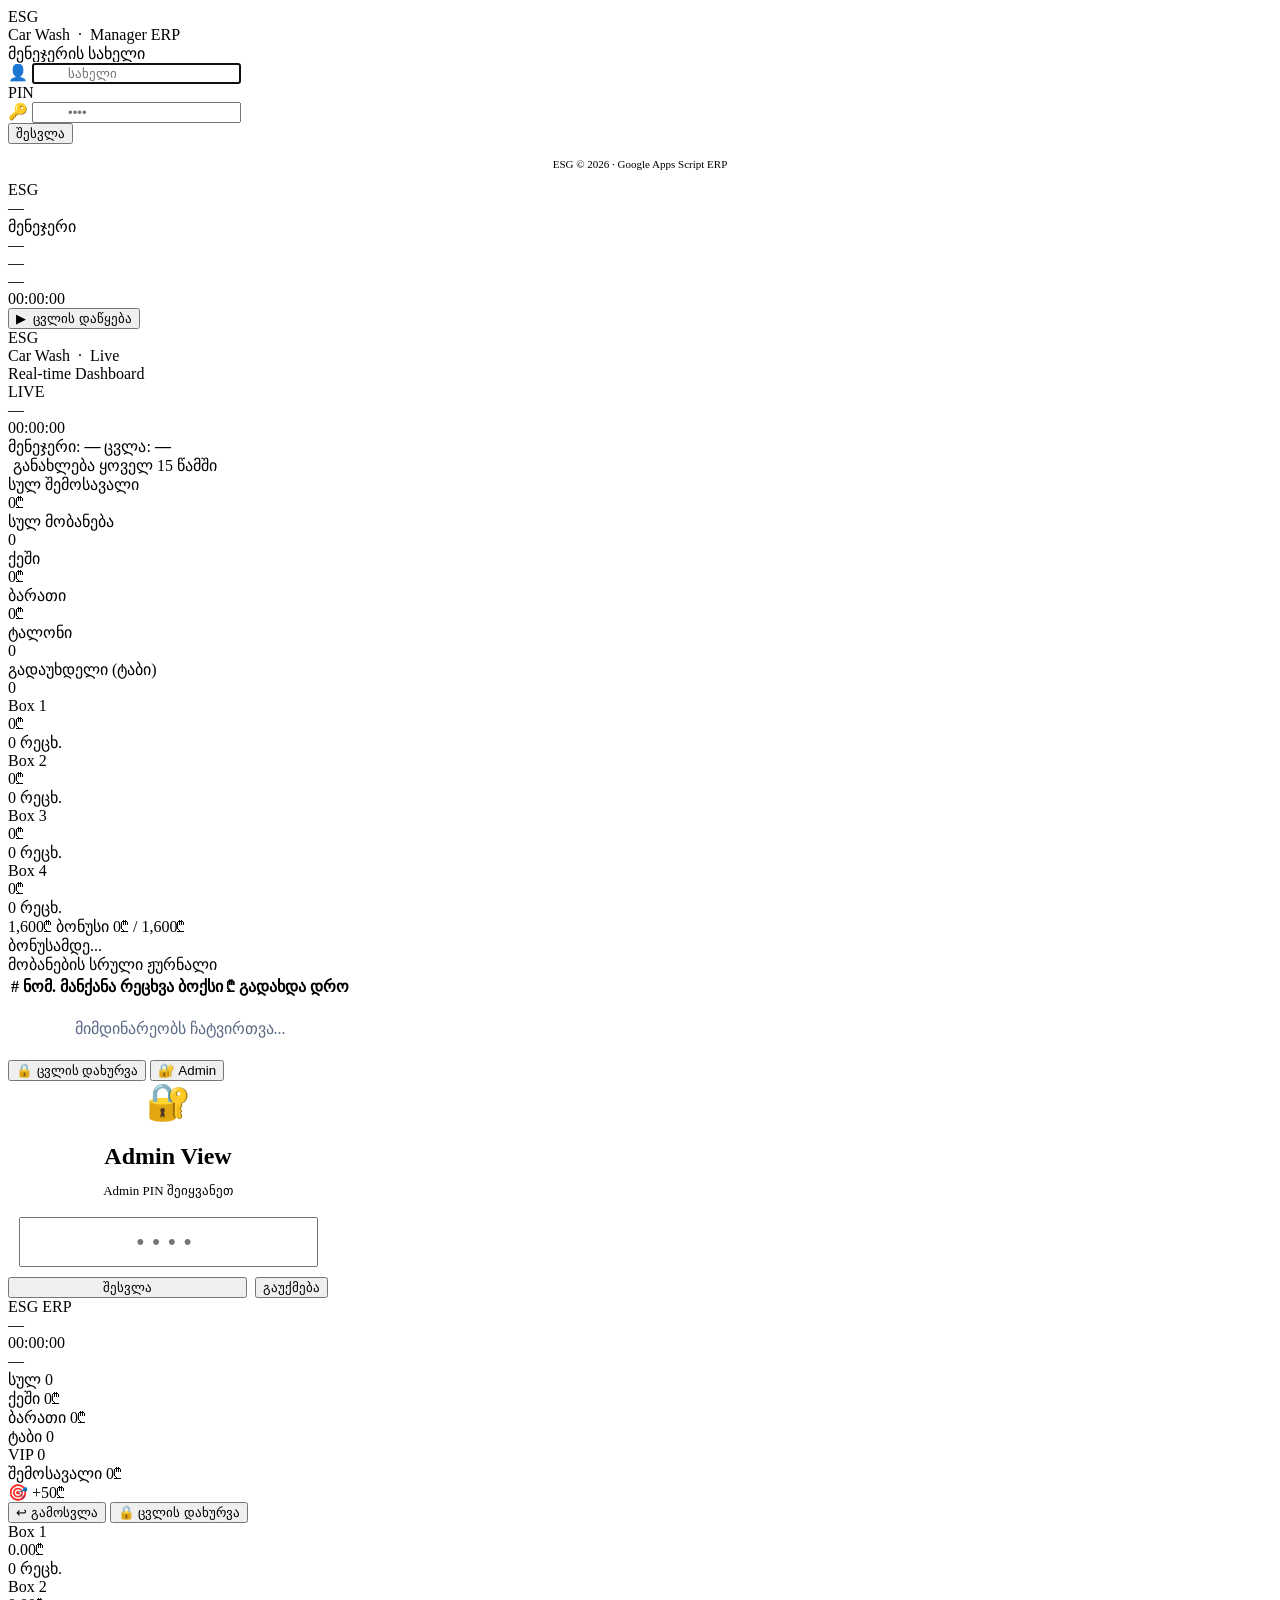
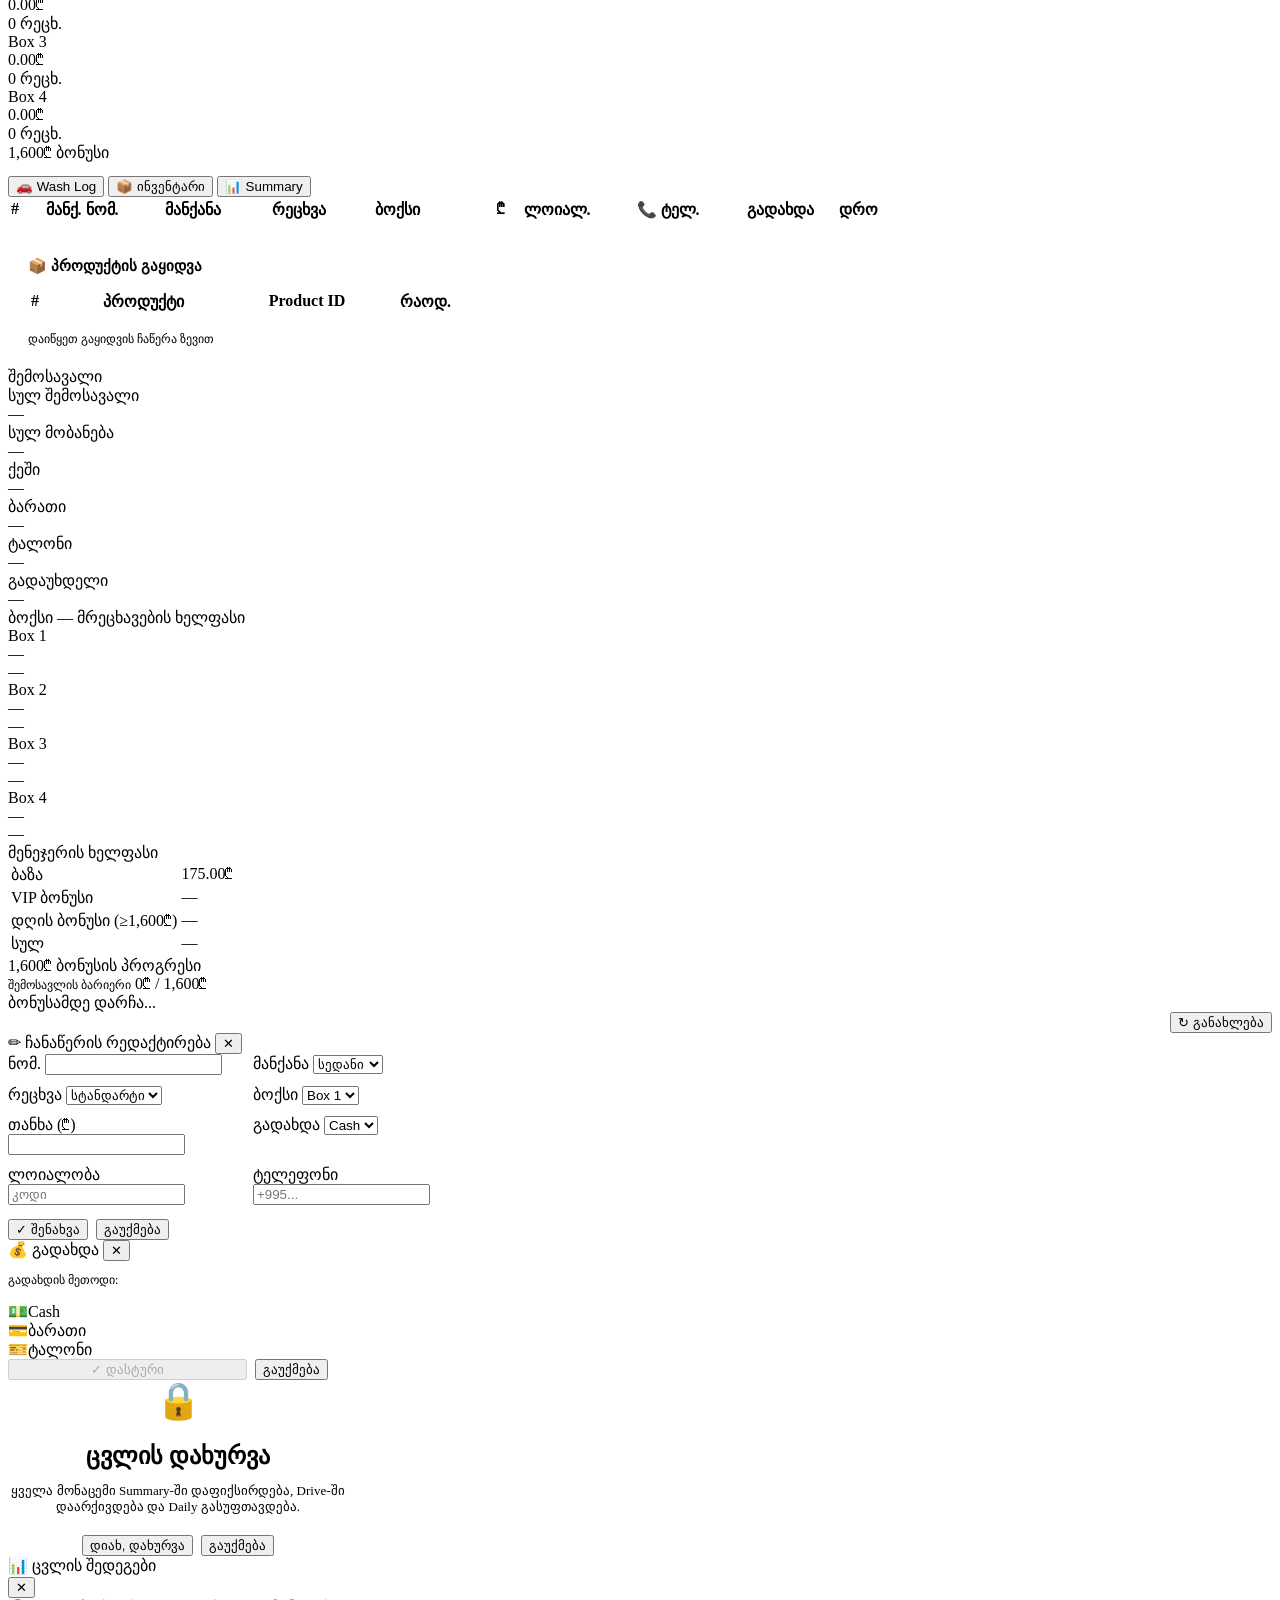
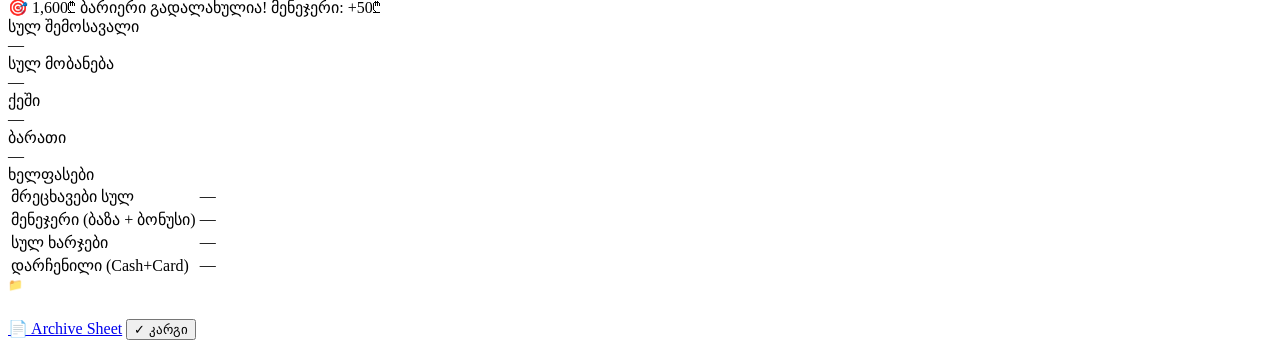
==== commit 5669f470: "v16.1: close shift button on live screen Added red '🔒 ცვლის დახურვა' button to the live dashboard fl" ====
--- a/index.html
+++ b/index.html
@@ -135,8 +135,11 @@
     </table>
   </div>
 
-  <!-- Floating admin button -->
-  <button class="ls-admin-btn" id="admin-access-btn" onclick="showAdminPinOverlay()">🔐 Admin</button>
+  <!-- Floating buttons -->
+  <div class="ls-float-btns">
+    <button class="ls-close-shift-btn" id="live-close-btn" onclick="closeLiveShift()">🔒 ცვლის დახურვა</button>
+    <button class="ls-admin-btn" id="admin-access-btn" onclick="showAdminPinOverlay()">🔐 Admin</button>
+  </div>
 
 </div><!-- /live-screen -->
 
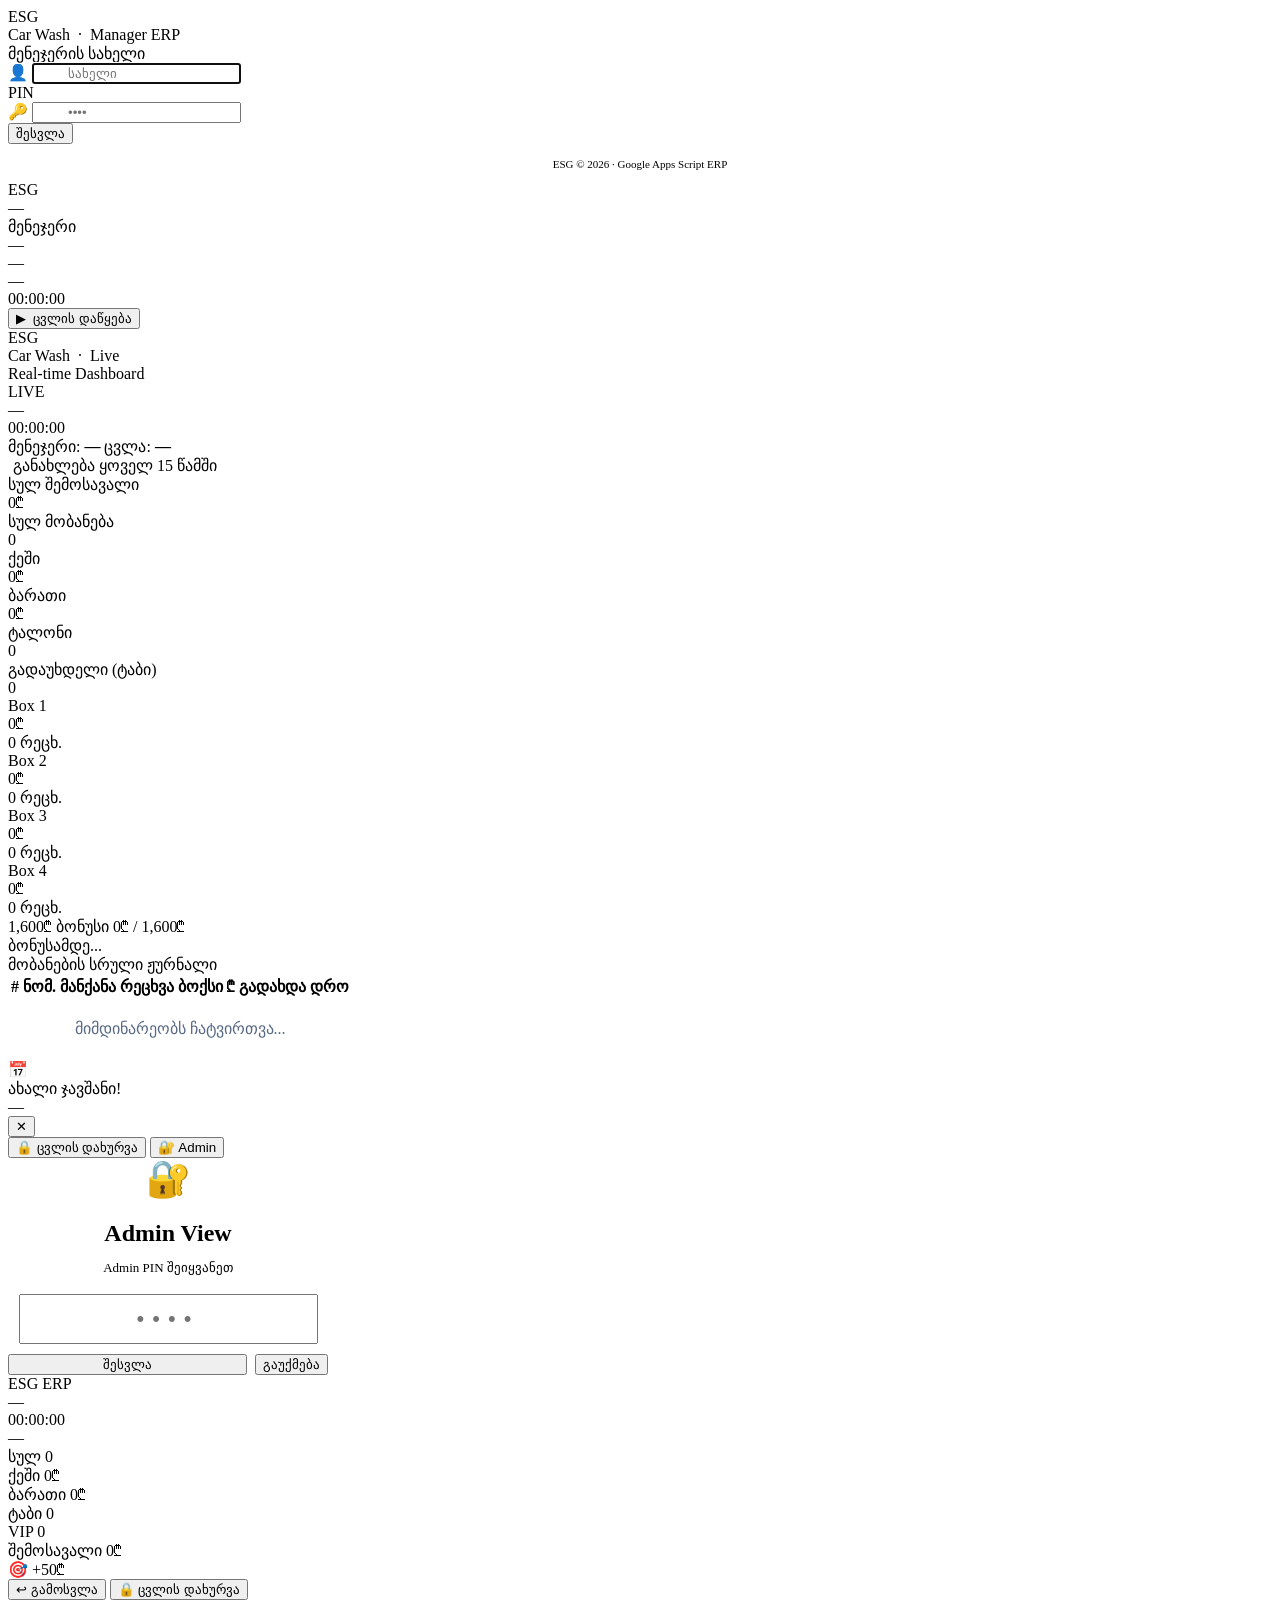
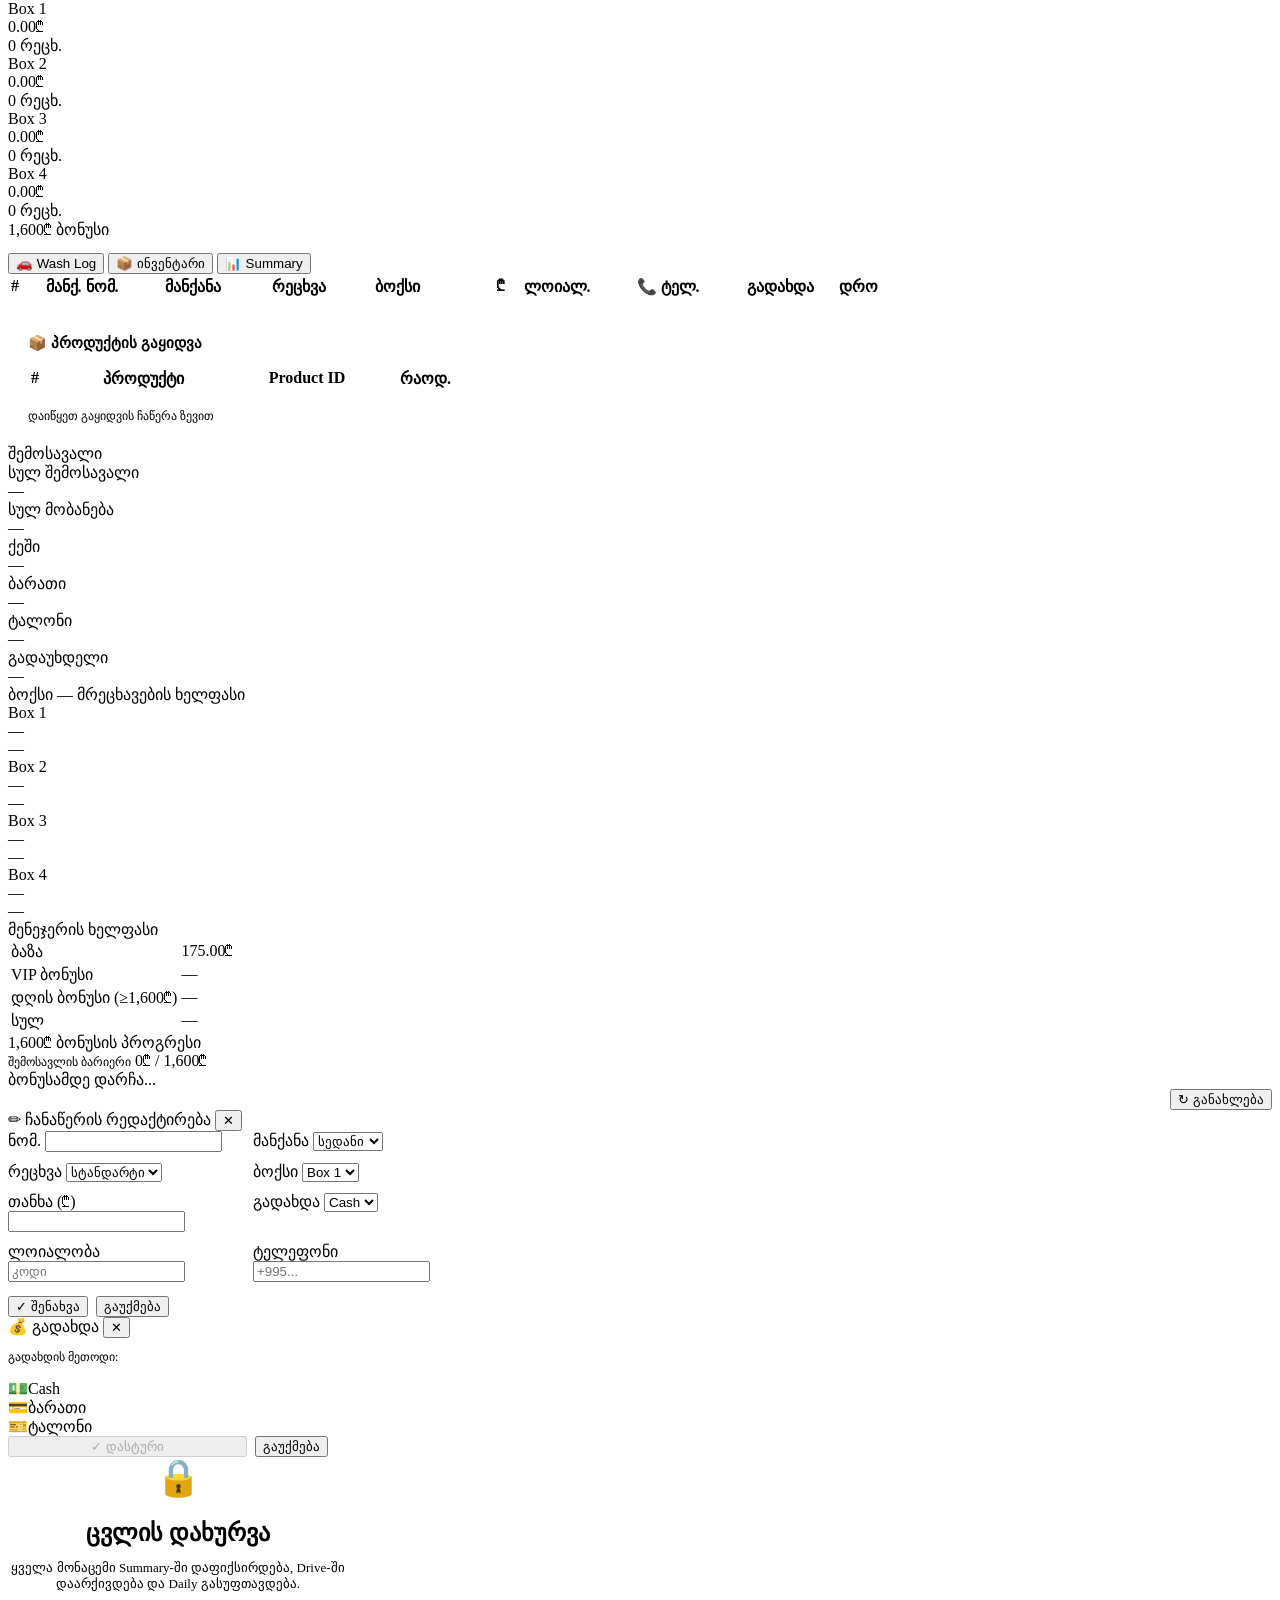
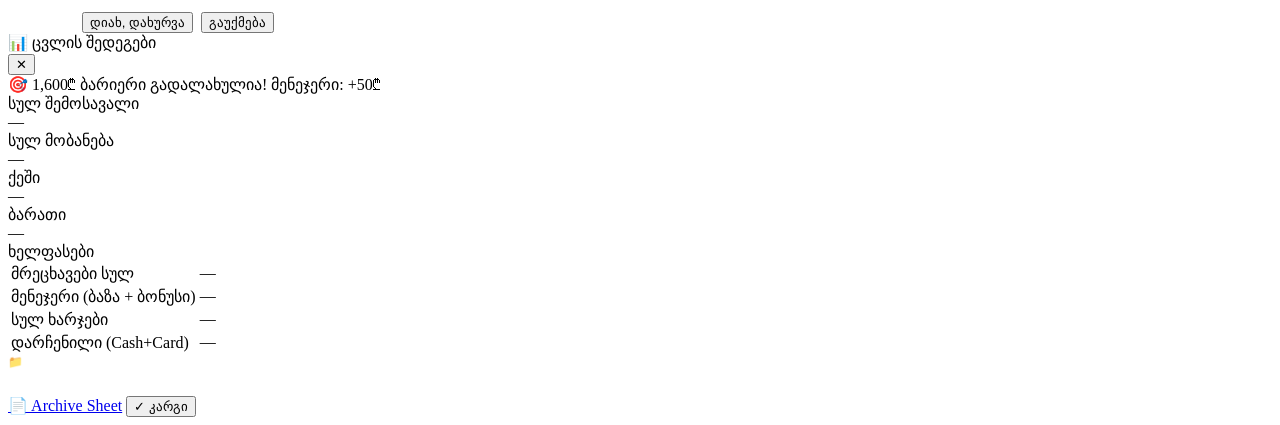
==== commit a9d4ef72: "v13: QR scheduling integration + ESGDailyMall formatted archive - Customer QR webapp can POST schedu" ====
--- a/index.html
+++ b/index.html
@@ -117,6 +117,25 @@
     </div>
     <div class="ls-bonus-track"><div class="ls-bonus-fill" id="ls-bonus-bar" style="width:0%"></div></div>
     <div class="ls-bonus-lbl" id="ls-bonus-lbl">ბონუსამდე...</div>
+  </div>
+
+  <!-- Scheduled Washes (from customer QR webapp) -->
+  <div id="ls-sched-section" style="display:none;margin-bottom:18px">
+    <div class="ls-section-title" style="display:flex;align-items:center;gap:8px;margin-bottom:8px">
+      📅 დაჯავშნული რეცხვები
+      <span class="ls-sched-badge" id="ls-sched-count">0</span>
+    </div>
+    <div class="ls-sched-wrap">
+      <table class="ls-log-table">
+        <thead>
+          <tr>
+            <th>📞 ტელ.</th><th>ნომ.</th><th>მანქანა</th>
+            <th>რეცხვა</th><th>⏰ ჩამოსვლა</th><th></th>
+          </tr>
+        </thead>
+        <tbody id="ls-sched-tbody"></tbody>
+      </table>
+    </div>
   </div>
 
   <!-- Full wash log -->
@@ -133,6 +152,16 @@
         <tr><td colspan="8" style="text-align:center;color:#5A6A85;padding:20px">მიმდინარეობს ჩატვირთვა...</td></tr>
       </tbody>
     </table>
+  </div>
+
+  <!-- Scheduled Wash Notification (slides in from bottom-left) -->
+  <div id="sched-notif" class="sched-notif">
+    <div class="sn-icon">📅</div>
+    <div class="sn-body">
+      <div class="sn-title">ახალი ჯავშანი!</div>
+      <div class="sn-detail" id="sn-detail">—</div>
+    </div>
+    <button class="sn-close" onclick="dismissSchedNotif()">✕</button>
   </div>
 
   <!-- Floating buttons -->
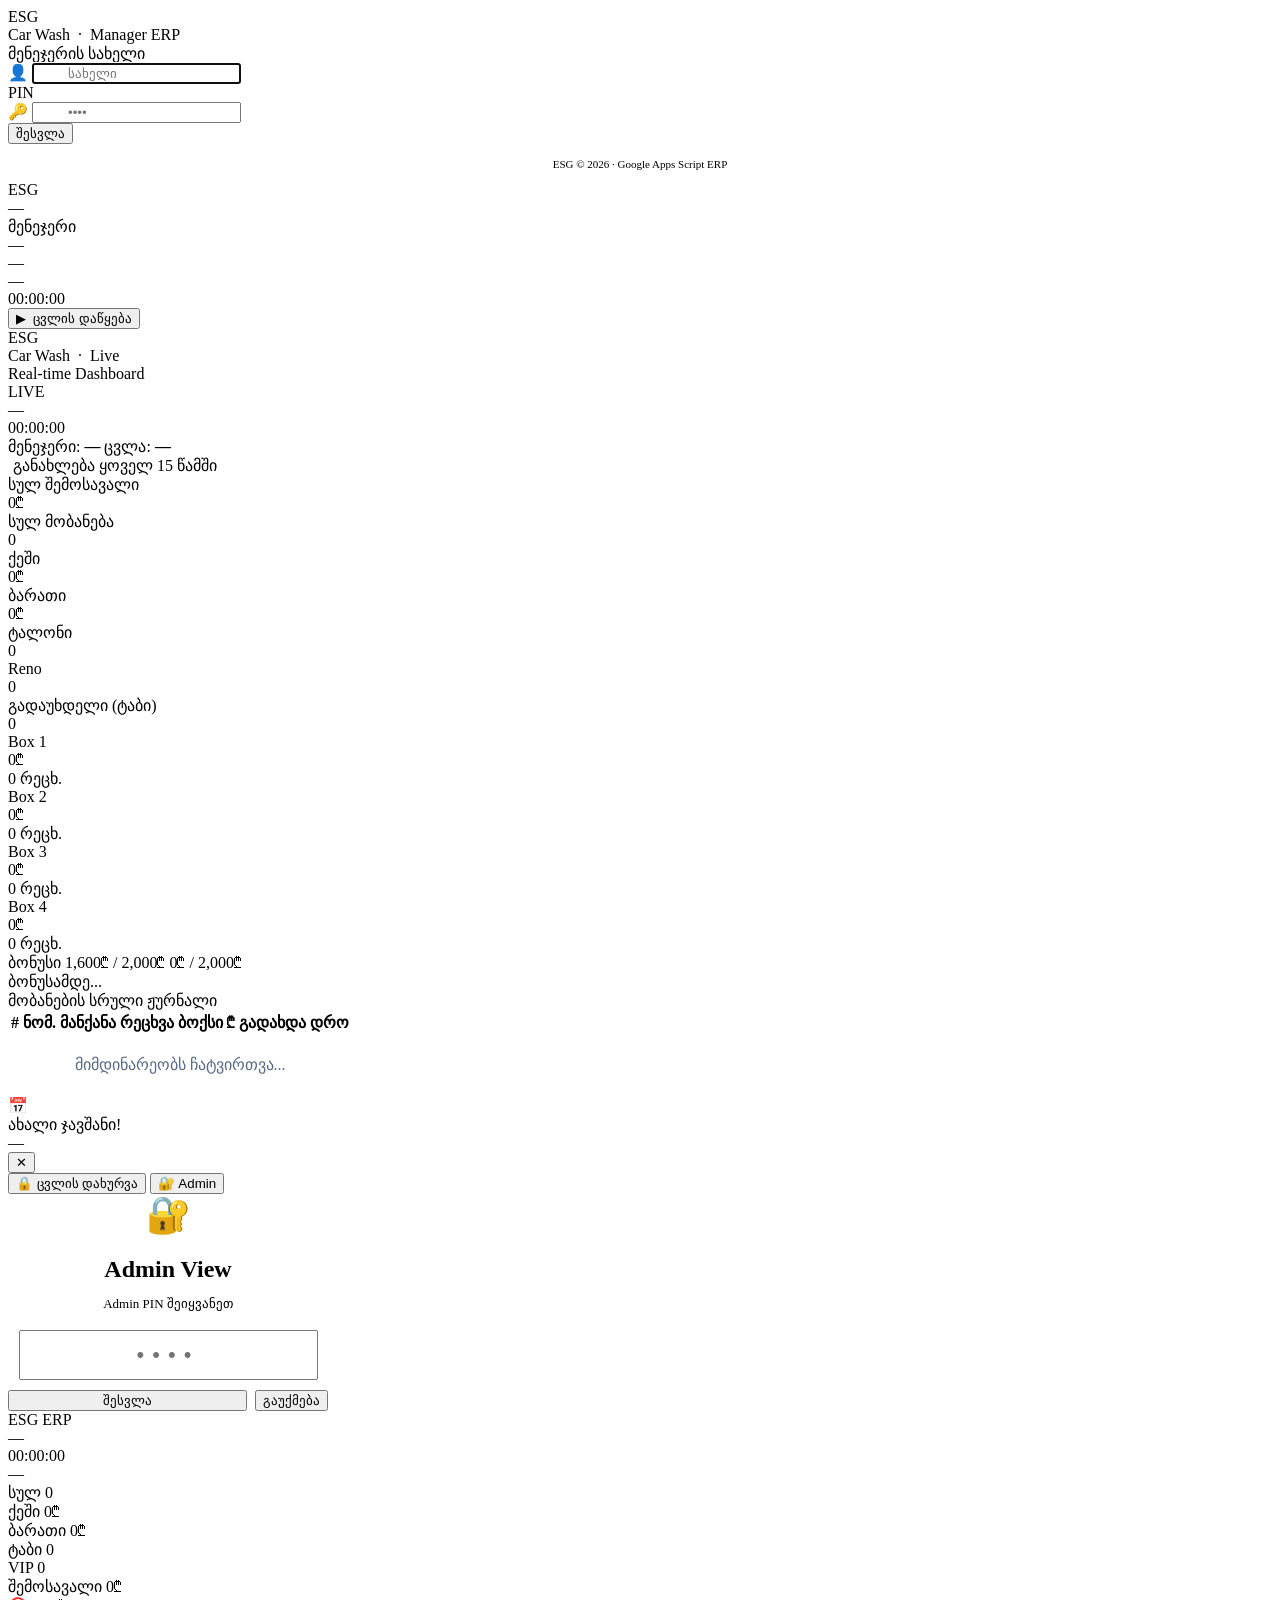
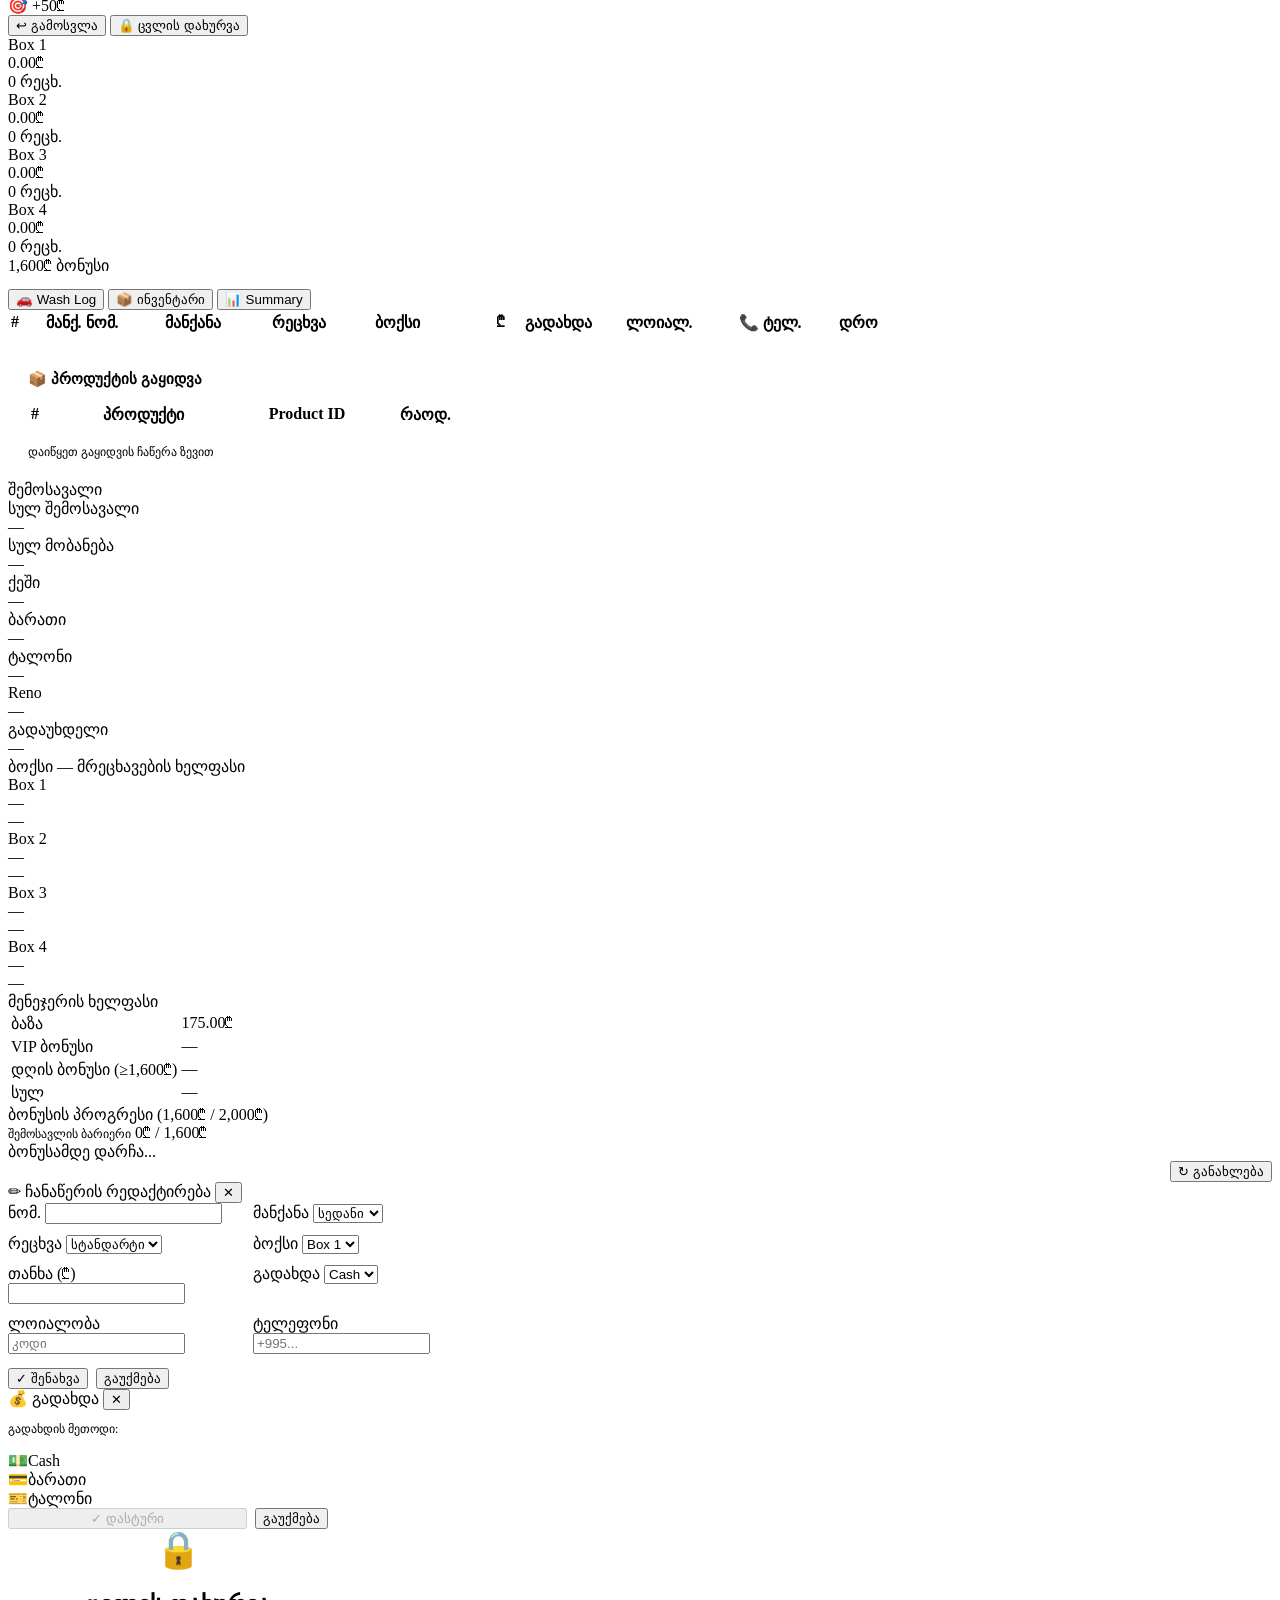
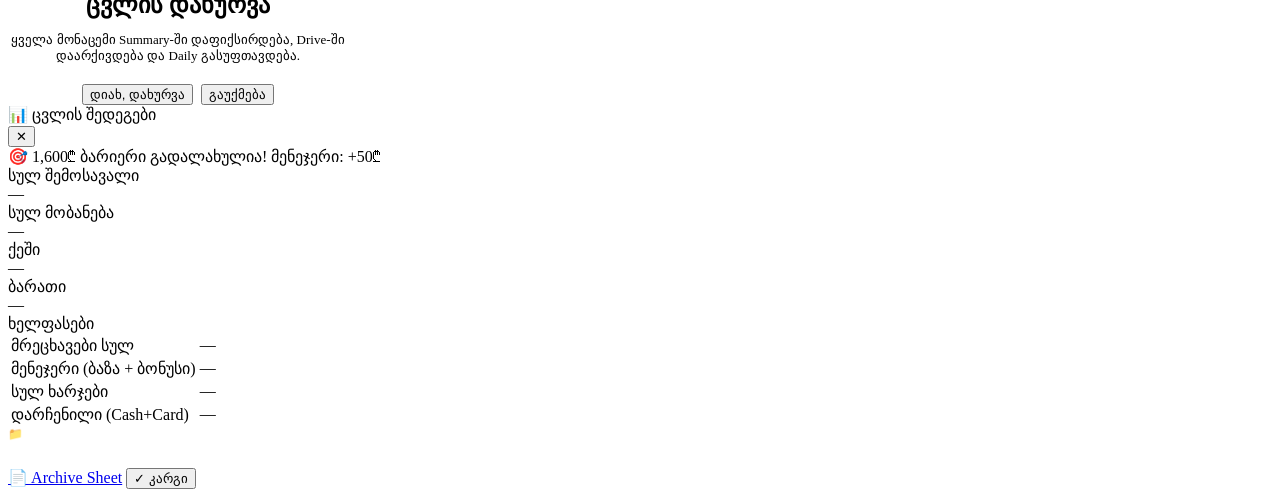
==== commit 2ada75d2: "v14: Reno payment, double bonus, column reorder, box fix, VIP 10% - Add Reno payment type: purple ti" ====
--- a/index.html
+++ b/index.html
@@ -98,6 +98,7 @@
     <div class="ls-card green"><div class="lsc-label">ქეში</div>          <div class="lsc-value" id="ls-cash">0₾</div></div>
     <div class="ls-card blue" ><div class="lsc-label">ბარათი</div>        <div class="lsc-value" id="ls-card">0₾</div></div>
     <div class="ls-card amber"><div class="lsc-label">ტალონი</div>        <div class="lsc-value" id="ls-talon">0</div></div>
+    <div class="ls-card purple"><div class="lsc-label">Reno</div>          <div class="lsc-value" id="ls-reno">0</div></div>
     <div class="ls-card red"  ><div class="lsc-label">გადაუხდელი (ტაბი)</div><div class="lsc-value" id="ls-pending">0</div></div>
   </div>
 
@@ -112,8 +113,8 @@
   <!-- Bonus progress -->
   <div class="ls-bonus-wrap">
     <div class="ls-bonus-header">
-      <span>1,600₾ ბონუსი</span>
-      <span id="ls-bonus-status">0₾ / 1,600₾</span>
+      <span>ბონუსი 1,600₾ / 2,000₾</span>
+      <span id="ls-bonus-status">0₾ / 2,000₾</span>
     </div>
     <div class="ls-bonus-track"><div class="ls-bonus-fill" id="ls-bonus-bar" style="width:0%"></div></div>
     <div class="ls-bonus-lbl" id="ls-bonus-lbl">ბონუსამდე...</div>
@@ -294,9 +295,9 @@
             <th style="min-width:108px">რეცხვა</th>
             <th style="min-width:80px">ბოქსი</th>
             <th style="min-width:64px;text-align:right">₾</th>
+            <th style="min-width:98px;text-align:center">გადახდა</th>
             <th style="min-width:96px">ლოიალ.</th>
             <th style="min-width:118px">📞 ტელ.</th>
-            <th style="min-width:98px;text-align:center">გადახდა</th>
             <th style="min-width:50px;text-align:center">დრო</th>
           </tr>
         </thead>
@@ -341,6 +342,7 @@
         <div class="sum-card green" ><div class="sum-card-label">ქეში</div>          <div class="sum-card-value" id="sv-cash">—</div></div>
         <div class="sum-card"       ><div class="sum-card-label">ბარათი</div>        <div class="sum-card-value" id="sv-card">—</div></div>
         <div class="sum-card amber" ><div class="sum-card-label">ტალონი</div>        <div class="sum-card-value" id="sv-talon">—</div></div>
+        <div class="sum-card"       ><div class="sum-card-label">Reno</div>           <div class="sum-card-value" id="sv-reno">—</div></div>
         <div class="sum-card amber" ><div class="sum-card-label">გადაუხდელი</div>   <div class="sum-card-value" id="sv-pending">—</div></div>
       </div>
 
@@ -360,7 +362,7 @@
         <tr class="total-r"><td>სულ</td><td id="sv-mgr-total">—</td></tr>
       </table>
 
-      <div class="sum-section">1,600₾ ბონუსის პროგრესი</div>
+      <div class="sum-section">ბონუსის პროგრესი (1,600₾ / 2,000₾)</div>
       <div class="bonus-bar-wrap">
         <div class="bbar-header">
           <span style="font-size:12px">შემოსავლის ბარიერი</span>
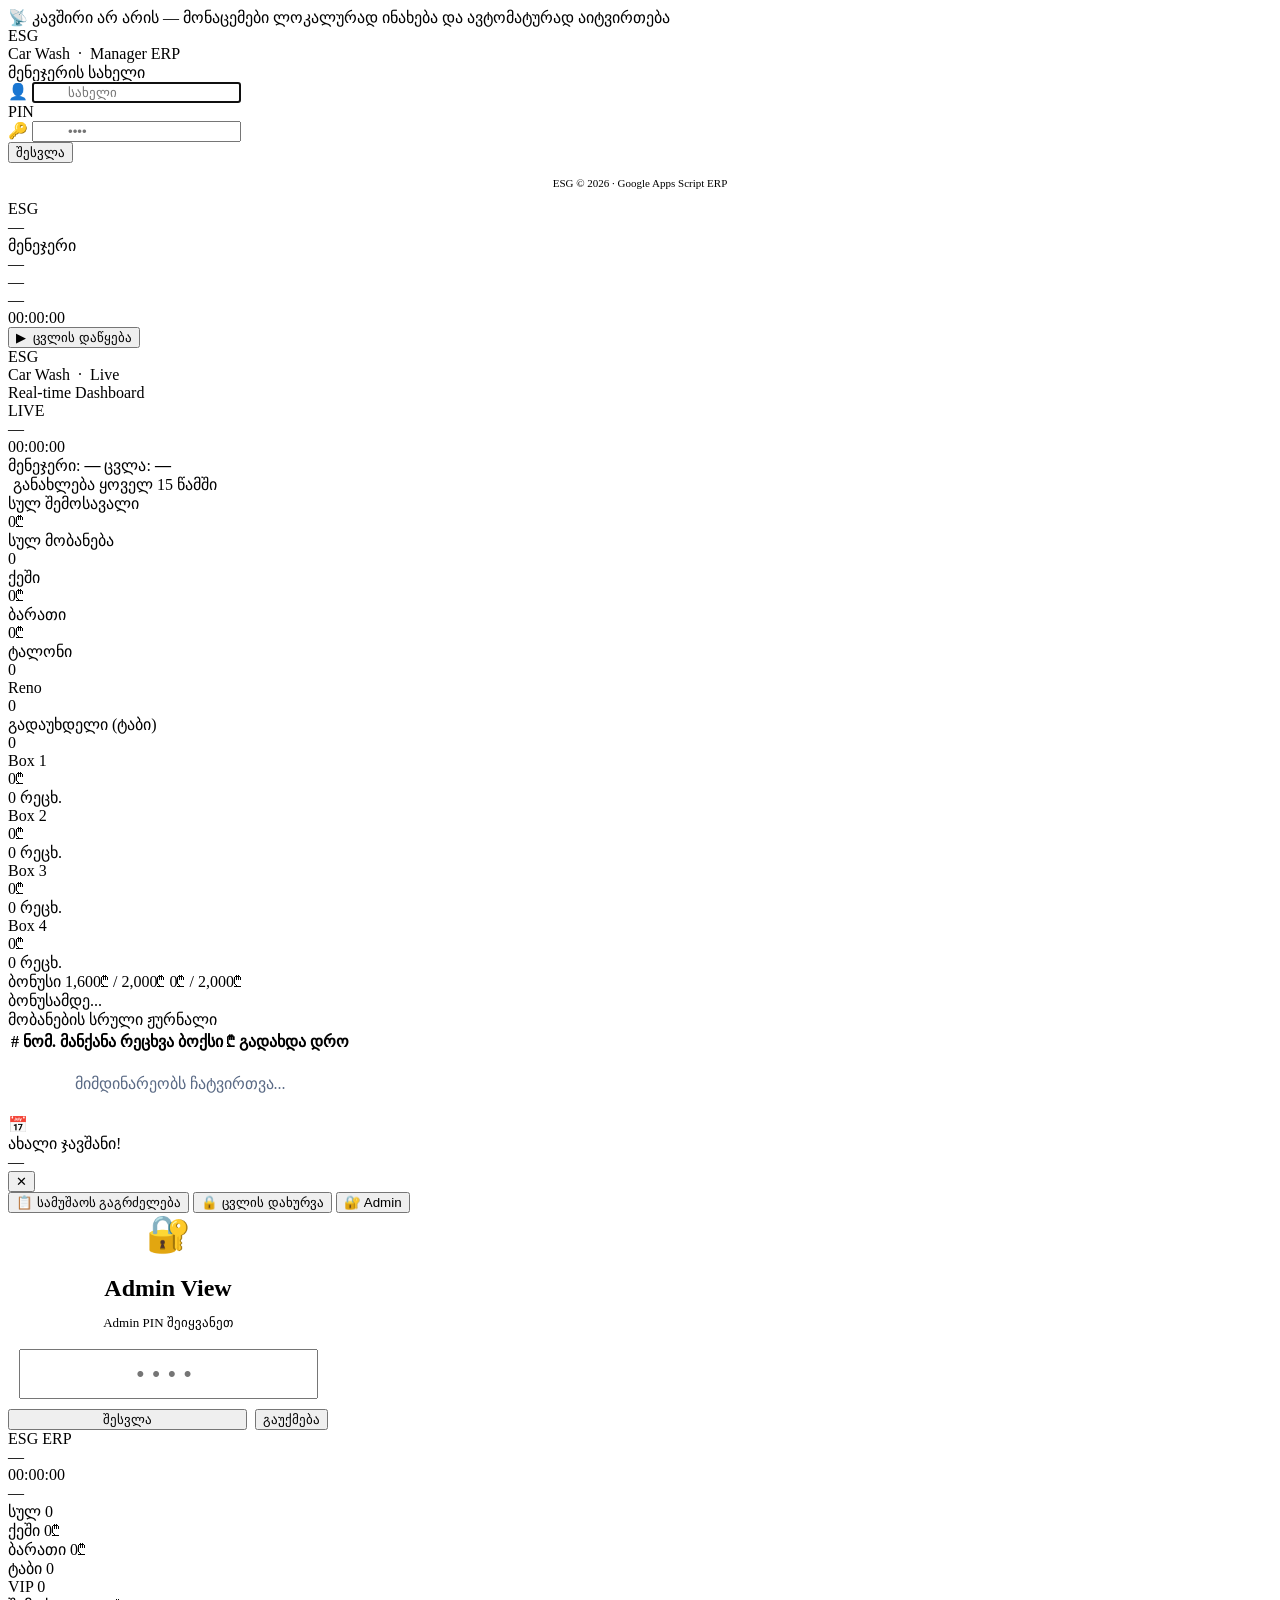
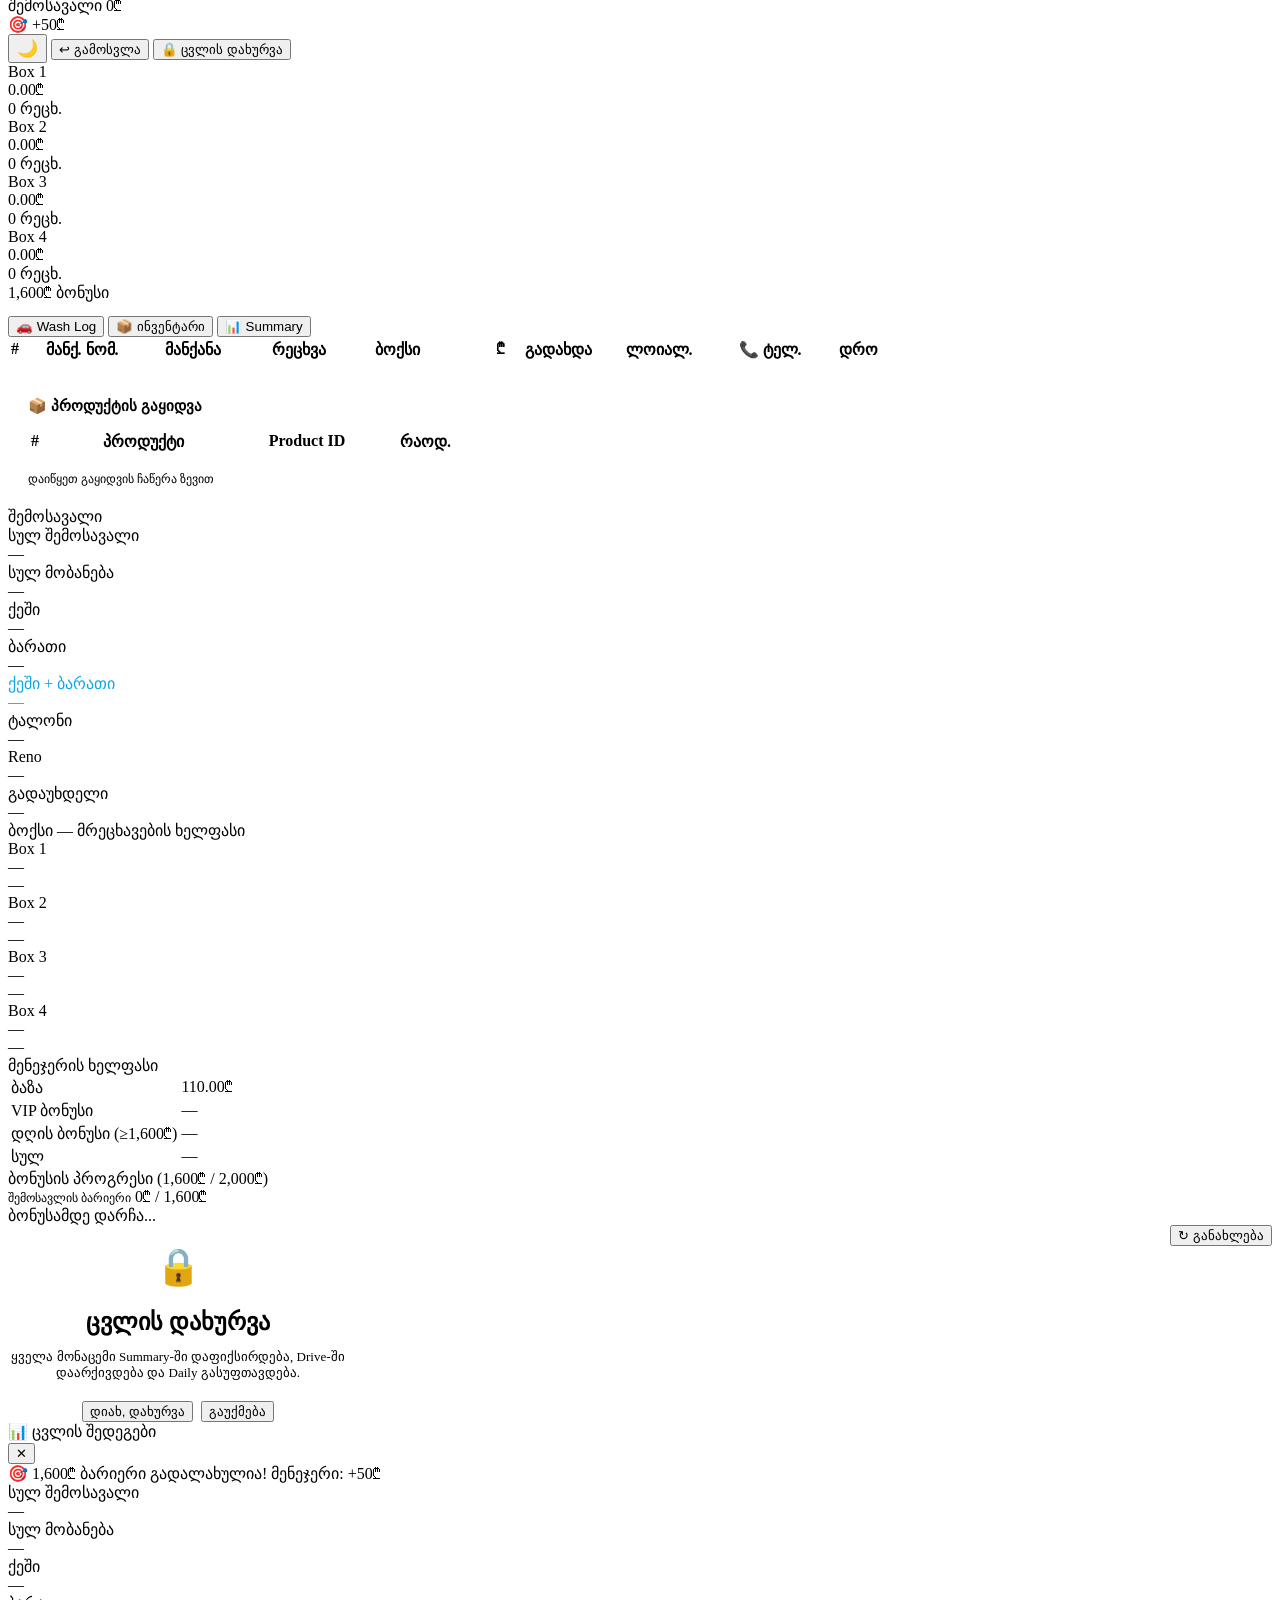
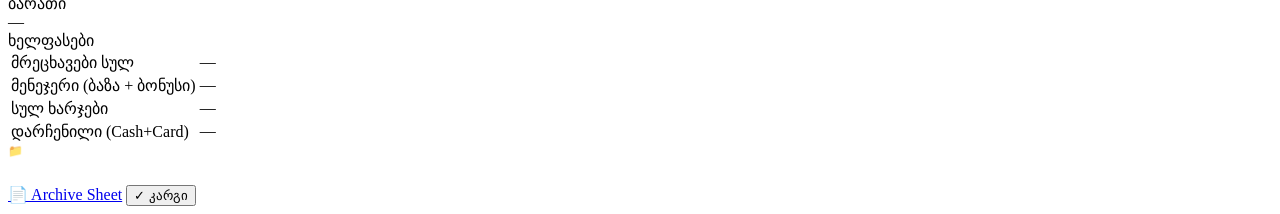
==== commit 066e3280: "v19: monthly summary sheets, offline resilience, resume-work button, audit fixes, base pay 110 - ESG" ====
--- a/index.html
+++ b/index.html
@@ -7,6 +7,9 @@
   <?!= include('style'); ?>
 </head>
 <body>
+
+<!-- Offline indicator (shown after repeated sync failures / browser offline) -->
+<div id="offline-banner">📡 კავშირი არ არის — მონაცემები ლოკალურად ინახება და ავტომატურად აიტვირთება</div>
 
 <!-- ═══════════════════════════════ LOGIN ═══════════════════════════════ -->
 <div id="login-screen">
@@ -167,6 +170,9 @@
 
   <!-- Floating buttons -->
   <div class="ls-float-btns">
+    <button class="ls-resume-btn" id="ls-resume-btn" onclick="showResumePinOverlay()">
+      📋 სამუშაოს გაგრძელება <span id="ls-resume-cnt"></span>
+    </button>
     <button class="ls-close-shift-btn" id="live-close-btn" onclick="closeLiveShift()">🔒 ცვლის დახურვა</button>
     <button class="ls-admin-btn" id="admin-access-btn" onclick="showAdminPinOverlay()">🔐 Admin</button>
   </div>
@@ -176,9 +182,9 @@
 <!-- Admin PIN Overlay -->
 <div class="modal-overlay" id="admin-pin-overlay">
   <div class="modal" style="width:320px;text-align:center">
-    <div style="font-size:36px;margin-bottom:10px">🔐</div>
-    <h2 style="margin-bottom:6px">Admin View</h2>
-    <p style="color:var(--text-3);font-size:13px;margin-bottom:18px">Admin PIN შეიყვანეთ</p>
+    <div style="font-size:36px;margin-bottom:10px" id="pin-ov-icon">🔐</div>
+    <h2 style="margin-bottom:6px" id="pin-ov-title">Admin View</h2>
+    <p style="color:var(--text-3);font-size:13px;margin-bottom:18px" id="pin-ov-sub">Admin PIN შეიყვანეთ</p>
     <div class="fg" style="margin-bottom:10px">
       <input type="password" id="admin-pin-input" placeholder="••••" maxlength="6"
              inputmode="numeric"
@@ -255,6 +261,7 @@
 
     <!-- Actions -->
     <div class="hdr-actions">
+      <button class="btn btn-ghost btn-sm" id="dm-btn" onclick="toggleDarkMode()" title="Dark / Light Mode" style="font-size:17px;padding:4px 7px;line-height:1">🌙</button>
       <button class="btn btn-outline btn-sm" id="logout-btn">↩ გამოსვლა</button>
       <button class="btn btn-primary" id="close-shift-btn">🔒 ცვლის დახურვა</button>
     </div>
@@ -341,6 +348,7 @@
         <div class="sum-card"       ><div class="sum-card-label">სულ მობანება</div>  <div class="sum-card-value" id="sv-washes">—</div></div>
         <div class="sum-card green" ><div class="sum-card-label">ქეში</div>          <div class="sum-card-value" id="sv-cash">—</div></div>
         <div class="sum-card"       ><div class="sum-card-label">ბარათი</div>        <div class="sum-card-value" id="sv-card">—</div></div>
+        <div class="sum-card"       style="border-color:#0EA5E9"><div class="sum-card-label" style="color:#0EA5E9">ქეში + ბარათი</div><div class="sum-card-value" id="sv-cash-card" style="color:#0EA5E9">—</div></div>
         <div class="sum-card amber" ><div class="sum-card-label">ტალონი</div>        <div class="sum-card-value" id="sv-talon">—</div></div>
         <div class="sum-card"       ><div class="sum-card-label">Reno</div>           <div class="sum-card-value" id="sv-reno">—</div></div>
         <div class="sum-card amber" ><div class="sum-card-label">გადაუხდელი</div>   <div class="sum-card-value" id="sv-pending">—</div></div>
@@ -356,7 +364,7 @@
 
       <div class="sum-section">მენეჯერის ხელფასი</div>
       <table class="sum-table">
-        <tr><td>ბაზა</td><td id="sv-mgr-base">175.00₾</td></tr>
+        <tr><td>ბაზა</td><td id="sv-mgr-base">110.00₾</td></tr>
         <tr><td>VIP ბონუსი</td><td id="sv-mgr-vip">—</td></tr>
         <tr><td>დღის ბონუსი (≥1,600₾)</td><td id="sv-mgr-bonus">—</td></tr>
         <tr class="total-r"><td>სულ</td><td id="sv-mgr-total">—</td></tr>
@@ -382,75 +390,6 @@
 
 <!-- ══════════════════════════ MODALS ════════════════════════════════ -->
 
-<!-- Edit Entry Modal -->
-<div class="modal-overlay" id="edit-modal">
-  <div class="modal" style="width:480px">
-    <div class="modal-hdr">
-      <span class="modal-title">✏ ჩანაწერის რედაქტირება</span>
-      <button class="modal-close" id="close-edit-modal">✕</button>
-    </div>
-    <form id="edit-form">
-      <div style="display:grid;grid-template-columns:1fr 1fr;gap:10px;margin-bottom:14px">
-        <div><label>ნომ.</label>
-          <input type="text" id="edit-plate" required style="text-transform:uppercase"></div>
-        <div><label>მანქანა</label>
-          <select id="edit-car-type">
-            <option>სედანი</option><option>ჯიპი</option><option>ჯიპი XL</option>
-          </select></div>
-        <div><label>რეცხვა</label>
-          <select id="edit-wash-type">
-            <option>სტანდარტი</option><option>VIP</option><option>შიგნიდან</option>
-            <option>გარედან</option><option>ორივე</option><option>სხვა</option>
-          </select></div>
-        <div><label>ბოქსი</label>
-          <select id="edit-box">
-            <option>Box 1</option><option>Box 2</option><option>Box 3</option><option>Box 4</option>
-          </select></div>
-        <div><label>თანხა (₾)</label>
-          <input type="number" id="edit-cost" min="0" step="1" required></div>
-        <div><label>გადახდა</label>
-          <select id="edit-payment">
-            <option>Cash</option><option>Card</option><option>Talon</option>
-          </select></div>
-        <div><label>ლოიალობა</label>
-          <input type="text" id="edit-loyalty" placeholder="კოდი"></div>
-        <div><label>ტელეფონი</label>
-          <input type="text" id="edit-phone" placeholder="+995..."></div>
-      </div>
-      <div style="display:flex;gap:8px">
-        <button type="submit" class="btn btn-primary" id="save-edit-btn">✓ შენახვა</button>
-        <button type="button" class="btn btn-outline" onclick="closeEditModal()">გაუქმება</button>
-      </div>
-    </form>
-  </div>
-</div>
-
-<!-- Collect Payment -->
-<div class="modal-overlay" id="collect-modal">
-  <div class="modal" style="width:320px">
-    <div class="modal-hdr">
-      <span class="modal-title" id="collect-modal-title">💰 გადახდა</span>
-      <button class="modal-close" onclick="closeCollectModal()">✕</button>
-    </div>
-    <p style="font-size:12px;color:var(--text-3);margin-bottom:14px">გადახდის მეთოდი:</p>
-    <div class="pay-option-grid">
-      <div class="pay-option" onclick="selectPay('Cash')">
-        <span class="po-icon">💵</span><span class="po-lbl">Cash</span>
-      </div>
-      <div class="pay-option" onclick="selectPay('Card')">
-        <span class="po-icon">💳</span><span class="po-lbl">ბარათი</span>
-      </div>
-      <div class="pay-option" onclick="selectPay('Talon')">
-        <span class="po-icon">🎫</span><span class="po-lbl">ტალონი</span>
-      </div>
-    </div>
-    <div style="display:flex;gap:8px">
-      <button class="btn btn-primary" id="confirm-pay-btn" style="flex:1" disabled onclick="onConfirmPay()">✓ დასტური</button>
-      <button class="btn btn-outline" onclick="closeCollectModal()">გაუქმება</button>
-    </div>
-  </div>
-</div>
-
 <!-- Confirm Close Shift -->
 <div class="modal-overlay" id="confirm-modal">
   <div class="modal" style="width:340px;text-align:center">
@@ -459,6 +398,7 @@
     <p style="color:var(--text-3);margin-bottom:20px;font-size:13px">
       ყველა მონაცემი Summary-ში დაფიქსირდება, Drive-ში დაარქივდება და Daily გასუფთავდება.
     </p>
+    <p id="confirm-pending-warn" style="display:none;background:#FEF3C7;color:#92400E;font-weight:700;font-size:13px;padding:8px 12px;border-radius:8px;margin-bottom:16px"></p>
     <div style="display:flex;gap:8px;justify-content:center">
       <button class="btn btn-primary" id="confirm-yes">დიახ, დახურვა</button>
       <button class="btn btn-outline" id="confirm-no">გაუქმება</button>
@@ -494,6 +434,7 @@
       📁 <span id="sm-path"></span>
     </div>
     <a class="archive-link" id="sm-archive-url" href="#" target="_blank">📄 Archive Sheet</a>
+    <a class="archive-link" id="sm-monthly-url" href="#" target="_blank" style="display:none;margin-left:8px">📊 თვის შედეგები</a>
     <button class="btn btn-primary btn-full" id="close-summary-btn" style="margin-top:14px">✓ კარგი</button>
   </div>
 </div>
